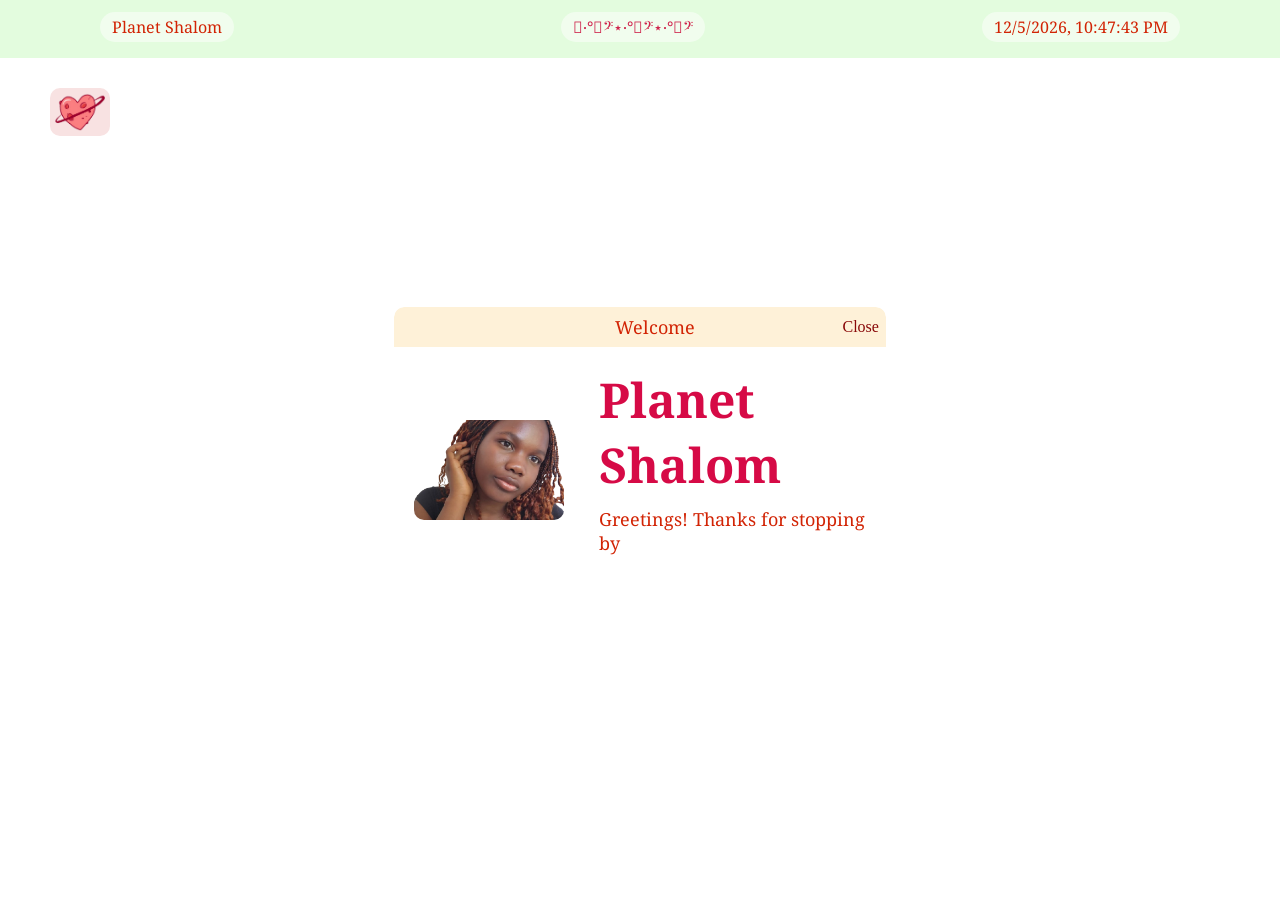
==== index.html @ 268d31dd "fix app selection mechanism - deselect after being clicked" ====
<!DOCTYPE html>
<html>

<head>
  <script src="./script.js" type="module"></script>

  <link rel="stylesheet" type="text/css" href="style.css" />

  <link rel="stylesheet" 
    href="https://fonts.googleapis.com/css?family=Noto Serif">
</head>

<title>Planet Shalom</title>

  <body 
  style="
    background-image: url(./images/wallpaper.gif); 
    background-size: cover; 
    height: 100vh;">

    <!--Top Bar-->
    <div 
    id="topbar"
    style="
      position: absolute;
      top: 3%; 
      left: 50%; 
      transform: translate(-50%, -50%);
      width: 100%; 
      display: flex; 
      backdrop-filter: blur(10px); 
      background-color: rgba(200, 249, 189, 0.5); 
      color: #D22405; 
      font-family: 'Noto Serif', serif; 
      justify-content: space-between; 
      gap: 32px">
      
      <p 
      id="welcomeopen"
      style="
        cursor: pointer;
        margin-left: 100px; 
        background-color: rgba(255, 255, 255, 0.5); 
        padding: 4px 12px; 
        border-radius: 16px;">
        Planet Shalom
      </p>

      <p 
      style="
        margin-left: 50px; 
        background-color: rgba(255, 255, 255, 0.5); 
        padding: 4px 12px; 
        border-radius: 16px;
        color: #CF244C">
        ⋆‧°𓏲ּ𝄢⋆‧°𓏲ּ𝄢⋆‧°𓏲ּ𝄢
      </p>

      <p 
      id="timeElement" 
      style="margin-right: 100px; 
        background-color:  rgba(255, 255, 255, 0.5); 
        padding: 4px 12px; 
        border-radius: 16px;">
        Time O'clock
      </p>
    </div>

    <!--Desktop Apps-->
    <div
    id="desktopApps"
    style="
      padding-top: 64px;
      padding-left: 16px;
      width: fit-content">

      <div
      style="
        text-align: center;
        padding: 16px;
        width: fit-content">
        
        <img 
        id="TheArchiveopen"
        src="./images/PlanetShalom.png"
        style="
          cursor: pointer;
          width: 50px; 
          height: auto;
          background-color: #F8E2E2;
          padding: 5px;
          border-radius: 10px;">

        <p
        style="
          margin: 0px;
          color: #FFFFFF;">
          The Archive
        </p>
      </div>
    </div>

    <!--The Planet Window-->
    <div
    class="window"
    id="TheArchive"
    style="
      display: none;">

      <div
      class="windowheader"
      id="TheArchiveheader"
      style="
        background-color:rgba(250, 200, 100, 0.25);
        backdrop-filter: blur(10px);
        padding: 8px;
        width: 100%;
        user-select: none;
        cursor: grab;
        display: flex;
        align-items: center;">

        <p
        style="
          color: #D22405;
          font-family: 'Noto Serif', serif;
          font-size: large;
          margin: 0px;
          margin-left: 45%">
           Archive
        </p>
       
        <div 
        class="closebutton"
        id="TheArchiveclose">
          Close
        </div>
      </div>

      <div
      style="
        display: flex;
        gap: 30px;
        width: 100%;
        align-items: center;
        padding: 20px;
        margin-left: 42px;
        background-color: rgba(255, 255, 255, 0.5);">

        <img
        src="./images/PlanetShalom.png"
        style="
            height: auto;
            width: 130px;  
            object-fit: cover;
            border-radius: 10px;"/>

        <div 
        style="
          text-align: left;">
            <h1
            style="
              color: #D60A46;
              font-family: 'Noto Serif', serif;
              font-size: xxx-large;
              margin: 0;">
              The Archive
            </h1>

          <p
          style="
            color: #D22405;
            font-family: 'Noto Serif', serif;
            font-size: large;
            margin-top: 10px;">
            aka, Shalom's Creative Portofolio :)
          <p>
        </div>
      </div>
    </div>
    
 
    <!--The Home Window-->
    <div
    class="window"
    id="welcome">
      <div
      class="windowheader"
      id="welcomeheader"
      style="
        background-color:rgba(250, 200, 100, 0.25);
        backdrop-filter: blur(10px);
        padding: 8px;
        width: 100%;
        user-select: none;
        cursor: grab;
        display: flex;
        align-items: center;">

        <p
        style="
          color: #D22405;
          font-family: 'Noto Serif', serif;
          font-size: large;
          margin: 0px;
          margin-left: 45%">
           Welcome
        </p>
       
        <div 
        class="closebutton"
        id="welcomeclose">
          Close
        </div>
      </div>

      <div
      style="
        display: flex;
        gap: 35px;
        align-items: center;
        padding: 20px;
        background-color: rgba(255, 255, 255, 0.5);">

        <img
        src="./images/shalom.png"
        style="
            height: 100px;
            width: 150px;  
            object-fit: cover;
            border-radius: 10px;"/>

        <div 
        style="
          text-align: left;">
            <h1
            style="
              color: #D60A46;
              font-family: 'Noto Serif', serif;
              font-size: xxx-large;
              margin: 0;">
              Planet Shalom
            </h1>

          <p
          style="
            color: #D22405;
            font-family: 'Noto Serif', serif;
            font-size: large;
            margin-top: 10px;">
            Greetings! Thanks for stopping by
          <p>
        </div>
      </div>
    </div>


  </body>
</html>
---- style.css ----
.closebutton {
	color: rgb(137, 8, 8);
    cursor: pointer;
    margin-left: 30%;
}

.window {
    width: 492px;
    background-color: rgba(255,255,255,0.25);
    backdrop-filter: blur(10px);
    border: none;
    border-radius: 10px;
    overflow: hidden;
    position: absolute;
    top: 50%; 
    left: 50%; 
    transform: translate(-50%, -50%);
    align-items: center;
    display: flex;
    flex-direction: column;
}

.windowheader {
    background-color:rgba(250, 200, 100, 0.25);
    backdrop-filter: blur(10px);
    padding: 8px;
    width: 100%;
    user-select: none;
    cursor: grab;
    display: flex;
    align-items: center;
}

.headertext {
    color: #D22405;
    font-family: 'Noto Serif', serif;
    font-size: large;
    margin: 0px;
    margin-left: 45%
}

.selected {
    filter: blur(2px);
}
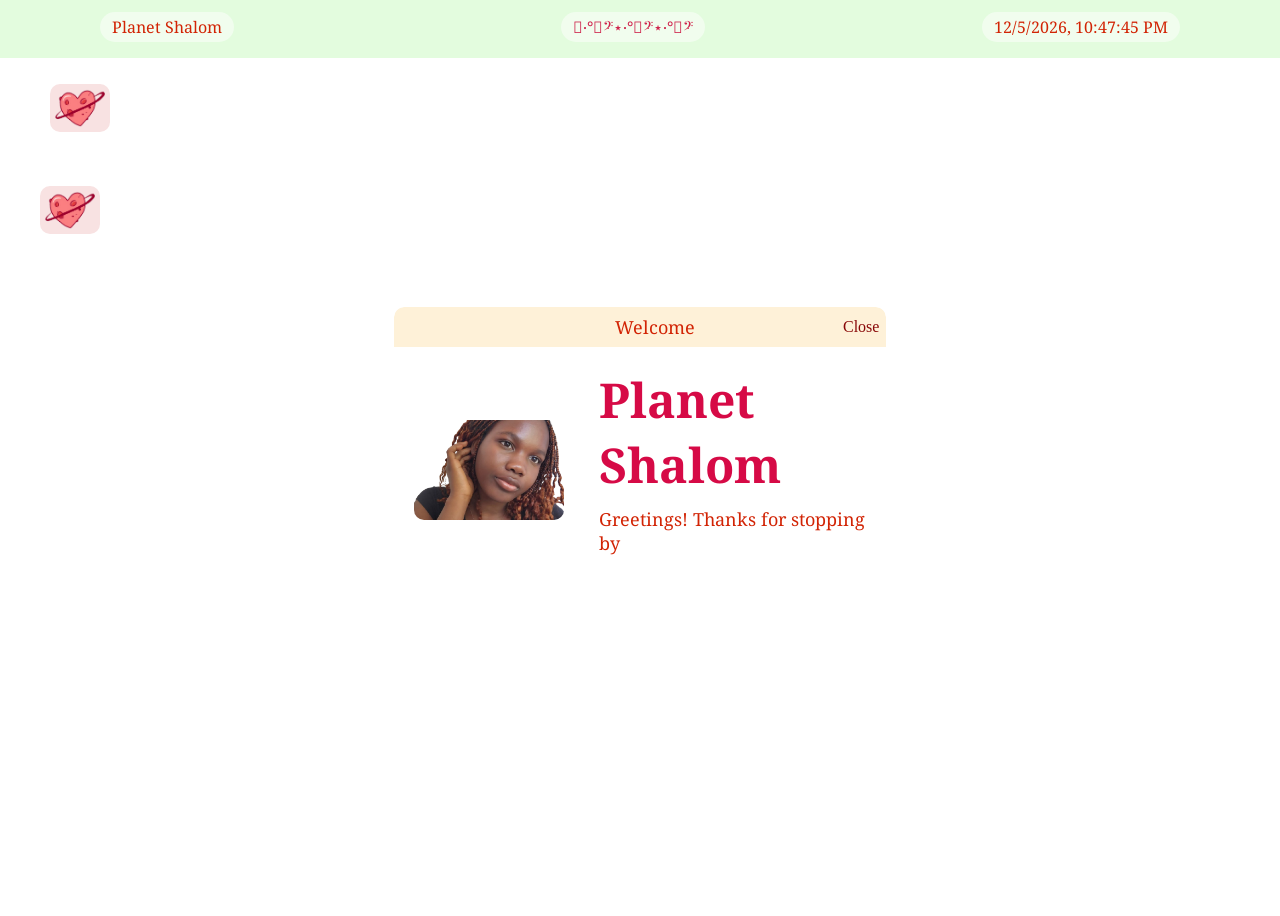
==== commit d87ca681: "fix the layout of "The Archive" app" ====
--- a/index.html
+++ b/index.html
@@ -70,10 +70,11 @@
     <div
     id="desktopApps"
     style="
-      padding-top: 64px;
+      padding: 60px;
       padding-left: 16px;
       width: fit-content">
 
+      <!--The Archive-->
       <div
       style="
         text-align: center;
@@ -98,36 +99,49 @@
           The Archive
         </p>
       </div>
+
+      <!--Links-->
+      <div
+      style="
+        text-align: center;
+        padding: 16px;
+        width: fit-content">
+        
+        <img 
+        id="Linksopen"
+        src="./images/PlanetShalom.png"
+        style="
+          cursor: pointer;
+          width: 50px; 
+          height: auto;
+          background-color: #F8E2E2;
+          padding: 5px;
+          border-radius: 10px;">
+
+        <p
+        style="
+          margin: 0px;
+          color: #FFFFFF;">
+          Links
+        </p>
+      </div>
     </div>
 
-    <!--The Planet Window-->
+    <!--The Archive Window-->
     <div
     class="window"
     id="TheArchive"
     style="
-      display: none;">
+      display: none;
+      width: 700px;">
 
       <div
       class="windowheader"
-      id="TheArchiveheader"
-      style="
-        background-color:rgba(250, 200, 100, 0.25);
-        backdrop-filter: blur(10px);
-        padding: 8px;
-        width: 100%;
-        user-select: none;
-        cursor: grab;
-        display: flex;
-        align-items: center;">
+      id="TheArchiveheader">
 
         <p
-        style="
-          color: #D22405;
-          font-family: 'Noto Serif', serif;
-          font-size: large;
-          margin: 0px;
-          margin-left: 45%">
-           Archive
+        class="headertext">
+          Welcome
         </p>
        
         <div 
@@ -137,46 +151,106 @@
         </div>
       </div>
 
-      <div
-      style="
-        display: flex;
-        gap: 30px;
-        width: 100%;
-        align-items: center;
+      <!--The Archive Window Content-->
+      <div
+      class="scroll-container"
+      style="
+        background-color: rgba(250, 245, 226, 0.75);
         padding: 20px;
-        margin-left: 42px;
-        background-color: rgba(255, 255, 255, 0.5);">
-
-        <img
-        src="./images/PlanetShalom.png"
-        style="
-            height: auto;
-            width: 130px;  
-            object-fit: cover;
-            border-radius: 10px;"/>
-
-        <div 
-        style="
-          text-align: left;">
-            <h1
+        height: 400px;">
+
+        <!--The Archive Window Title-->
+        <div
+        style="
+          display: flex;
+          justify-content: center;
+          align-items: center;
+          gap: 35px;
+          padding: 10px;">
+
+          <img
+          src="./images/PlanetShalom.png"
+          style="
+              height: auto;
+              width: 130px;  
+              object-fit: cover;
+              border-radius: 10px;"/>
+
+          <div 
+          style="
+            text-align: right;">
+              <h1
+              style="
+                color: #D60A46;
+                font-family: 'Noto Serif', serif;
+                font-size: xxx-large;
+                margin: 0;">
+                The Archive
+              </h1>
+
+            <p
             style="
-              color: #D60A46;
+              color: #D22405;
               font-family: 'Noto Serif', serif;
-              font-size: xxx-large;
-              margin: 0;">
-              The Archive
-            </h1>
-
-          <p
+              font-size: large;
+              margin-top: 10px;">
+              Shalom's Creative Portofolio :)
+            <p> 
+          </div>
+        </div>
+
+        <!--The Archive Window Body-->
+        <div
+        style="
+          justify-content: center;
+          align-items: center;
+          gap: 35px;">
+
+          <p 
           style="
             color: #D22405;
             font-family: 'Noto Serif', serif;
-            font-size: large;
-            margin-top: 10px;">
-            aka, Shalom's Creative Portofolio :)
-          <p>
-        </div>
-      </div>
+            font-size: large;">
+            I'm a Software Engineering student who hates coding, but loves maths and physics. 
+            In the future, I would love to get into research. My research interests are:
+          </p>
+
+          <ul 
+          style="
+            list-style-type: circle; 
+            color: #D22405;
+            font-family: 'Noto Serif', serif;
+            font-size: large;">
+            <li>quantum computing</li>
+            <li>AI/ML</li>
+            <li>robotics</li>
+            <li>education optimization in schools</li>  
+          </ul>
+
+          <p 
+          style="
+            color: #D22405;
+            font-family: 'Noto Serif', serif;
+            font-size: large;">
+            In my free time, I love to crochet while watching movies, and sew dresses for myself. 
+            Oh, and I recently started painting.
+          </p> 
+
+          <h2 style="color: #CF244C; font-family: 'Sansita Swashed', serif; font-size: xx-large; margin-top: 50px; margin-bottom: 10px;">Crochet</h2>
+          <img src="./hand warmers.png" style="width: 160px; height: 220px; margin-left: 50px"/> 
+          <img src="./crochet top.png" style="width: 180px; height: 220px; margin-left: 50px"/>
+          <img src="./crochet bag🌸.jpg" style="width: 180px; height: 220px; margin-left: 50px"/>
+          <img src="./crochet shorts🌸.jpg" style="width: 200px; height: 220px; margin-left: 50px"/>
+          <img src="./Beach tote bag.jpg" style="width: 190px; height: 220px; margin-left: 50px"/>
+
+          <h2 style="color: #CF244C; font-family: 'Sansita Swashed', serif; font-size: xx-large; margin-top: 50px; margin-bottom: 10px;">Paintings</h2>
+            <img src="./sunset painting.jpg" style="width: 297px; height: 220px; margin-left: 50px"/> 
+            <img src="./sunset1.jpg" style="width: 217px; height: 220px; margin-left: 50px"/>
+            <img src="./sunset2.jpg" style="width: 165px; height: 220px; margin-left: 50px"/>
+            <img src="./sunset3.jpg" style="width: 343px; height: 220px; margin-left: 50px"/>
+
+        </div> 
+      </div> 
     </div>
     
  
@@ -186,25 +260,10 @@
     id="welcome">
       <div
       class="windowheader"
-      id="welcomeheader"
-      style="
-        background-color:rgba(250, 200, 100, 0.25);
-        backdrop-filter: blur(10px);
-        padding: 8px;
-        width: 100%;
-        user-select: none;
-        cursor: grab;
-        display: flex;
-        align-items: center;">
-
+      id="welcomeheader">
         <p
-        style="
-          color: #D22405;
-          font-family: 'Noto Serif', serif;
-          font-size: large;
-          margin: 0px;
-          margin-left: 45%">
-           Welcome
+        class="headertext">
+          Welcome
         </p>
        
         <div 
@@ -253,7 +312,5 @@
         </div>
       </div>
     </div>
-
-
   </body>
 </html>
--- a/style.css
+++ b/style.css
@@ -42,3 +42,9 @@
 .selected {
     filter: blur(2px);
 }
+
+.scroll-container {
+  height: 200px;        
+  overflow-y: auto; 
+  border: 1px solid #ccc;
+}
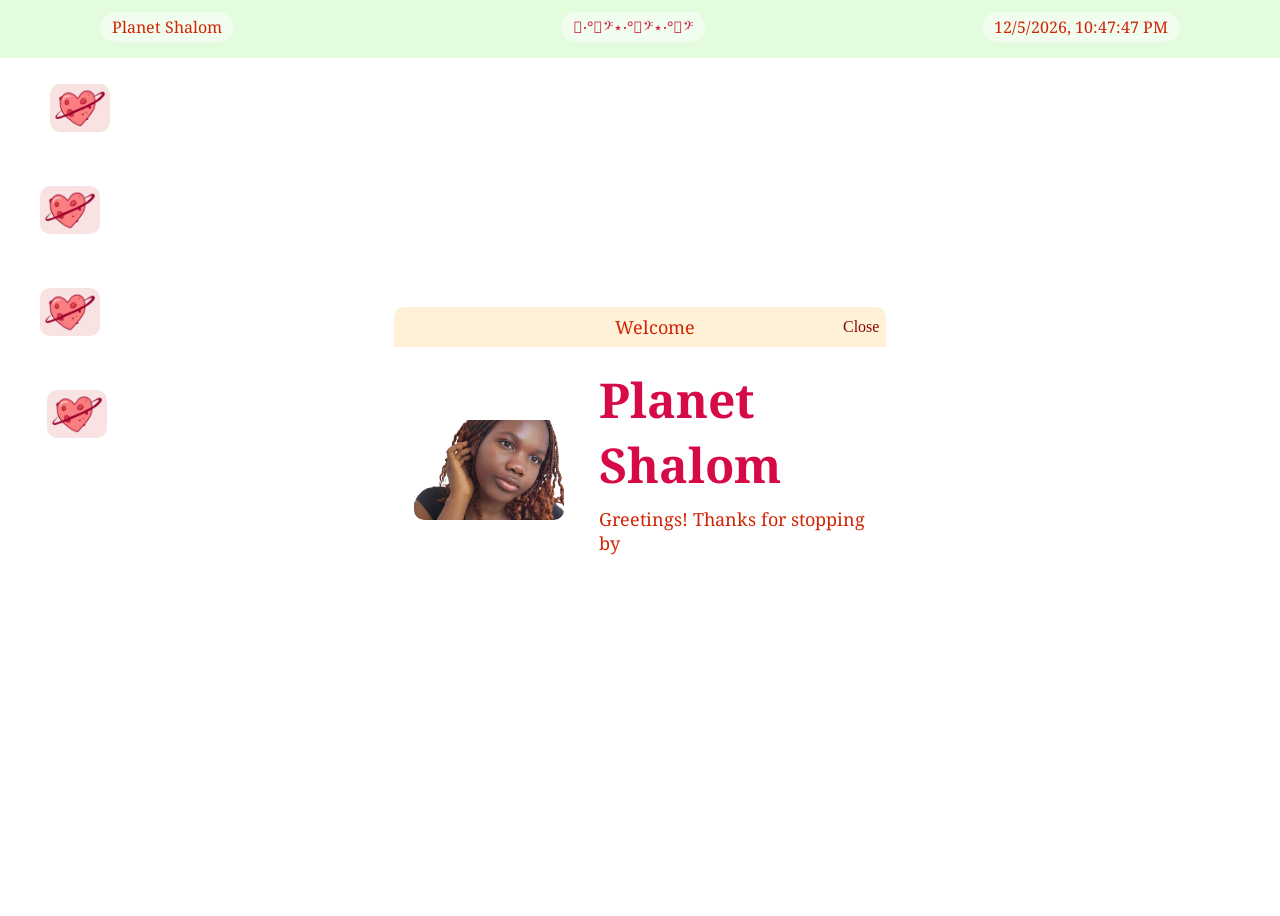
==== commit 0d0d723d: "add content to existing windows" ====
--- a/index.html
+++ b/index.html
@@ -1,16 +1,19 @@
 <!DOCTYPE html>
 <html>
 
-<head>
-  <script src="./script.js" type="module"></script>
-
-  <link rel="stylesheet" type="text/css" href="style.css" />
-
-  <link rel="stylesheet" 
-    href="https://fonts.googleapis.com/css?family=Noto Serif">
-</head>
-
-<title>Planet Shalom</title>
+  <head>
+    <script src="./script.js" type="module"></script>
+
+    <link rel="stylesheet" type="text/css" href="style.css" />
+
+    <link rel="stylesheet" 
+      href="https://fonts.googleapis.com/css?family=Noto Serif">
+
+    <link rel="stylesheet" 
+      href="https://fonts.googleapis.com/css?family=Cascadia Code">
+  </head>
+
+  <title>Planet Shalom</title>
 
   <body 
   style="
@@ -68,7 +71,6 @@
 
     <!--Desktop Apps-->
     <div
-    id="desktopApps"
     style="
       padding: 60px;
       padding-left: 16px;
@@ -84,13 +86,7 @@
         <img 
         id="TheArchiveopen"
         src="./images/PlanetShalom.png"
-        style="
-          cursor: pointer;
-          width: 50px; 
-          height: auto;
-          background-color: #F8E2E2;
-          padding: 5px;
-          border-radius: 10px;">
+        class="app">
 
         <p
         style="
@@ -110,19 +106,53 @@
         <img 
         id="Linksopen"
         src="./images/PlanetShalom.png"
-        style="
-          cursor: pointer;
-          width: 50px; 
-          height: auto;
-          background-color: #F8E2E2;
-          padding: 5px;
-          border-radius: 10px;">
+        class="app">
 
         <p
         style="
           margin: 0px;
           color: #FFFFFF;">
           Links
+        </p>
+      </div>
+
+      <!--Gallery-->
+      <div
+      style="
+        text-align: center;
+        padding: 16px;
+        width: fit-content">
+        
+        <img 
+        id="Galleryopen"
+        src="./images/PlanetShalom.png"
+        class="app">
+
+        <p
+        style="
+          margin: 0px;
+          color: #FFFFFF;">
+          Gallery
+        </p>
+      </div>
+
+      <!--Photobooth-->
+      <div
+      style="
+        text-align: center;
+        padding: 16px;
+        width: fit-content">
+        
+        <img 
+        id="Photoboothopen"
+        src="./images/PlanetShalom.png"
+        class="app">
+
+        <p
+        style="
+          margin: 0px;
+          color: #FFFFFF;">
+          Photobooth
         </p>
       </div>
     </div>
@@ -133,12 +163,11 @@
     id="TheArchive"
     style="
       display: none;
-      width: 700px;">
+      width: 800px;">
 
       <div
       class="windowheader"
       id="TheArchiveheader">
-
         <p
         class="headertext">
           Welcome
@@ -156,29 +185,15 @@
       class="scroll-container"
       style="
         background-color: rgba(250, 245, 226, 0.75);
-        padding: 20px;
+        padding: 30px;
         height: 400px;">
 
         <!--The Archive Window Title-->
-        <div
-        style="
-          display: flex;
-          justify-content: center;
-          align-items: center;
-          gap: 35px;
-          padding: 10px;">
-
-          <img
-          src="./images/PlanetShalom.png"
-          style="
-              height: auto;
-              width: 130px;  
-              object-fit: cover;
-              border-radius: 10px;"/>
-
           <div 
           style="
-            text-align: right;">
+            justify-content: center;
+            align-items: center;
+            text-align: center;">
               <h1
               style="
                 color: #D60A46;
@@ -194,10 +209,10 @@
               font-family: 'Noto Serif', serif;
               font-size: large;
               margin-top: 10px;">
-              Shalom's Creative Portofolio :)
+              Shalom's Creative Portfolio :)
             <p> 
           </div>
-        </div>
+       
 
         <!--The Archive Window Body-->
         <div
@@ -206,53 +221,294 @@
           align-items: center;
           gap: 35px;">
 
+          <div
+          style="
+            display: flex;
+            justify-content: center;
+            align-items: center;
+            gap: 35px;">
+
+            <p 
+            style="
+              color: #C54444;
+              font-family: 'Noto Serif', serif;
+              font-size: large;">
+              I think I can call myself a creative because I like to make things that I imagine. 
+              So I made this space to store my creative works. Although I'm a Software Engineering 
+              student, I don't have any software or hardware projects to show here yet. I'm a slow learner.
+              I'm going to just put this quote from Einstein here: "A ship is always safe at shore,
+              but that is not what it is built for."
+            </p>
+
+            <img
+            src="./images/AboutMePic.jpg"
+            style="
+              height: auto;
+              width: 180px;  
+              object-fit: cover;
+              border-radius: 10px;"/>
+          </div>
+
+          <h2 
+          style="
+            color: #D60A46;
+            font-family: 'Noto Serif', serif;
+            margin-bottom: 10px;">
+            Software
+          </h2>
           <p 
           style="
-            color: #D22405;
+            color: #C54444;
             font-family: 'Noto Serif', serif;
             font-size: large;">
-            I'm a Software Engineering student who hates coding, but loves maths and physics. 
-            In the future, I would love to get into research. My research interests are:
-          </p>
-
-          <ul 
-          style="
-            list-style-type: circle; 
-            color: #D22405;
+            Nothing for now. Coming soon!
+          </p> 
+          
+          <h2 
+          style="
+            color: #D60A46;
+            font-family: 'Noto Serif', serif;
+            margin-bottom: 10px;">
+            Hardware
+          </h2>
+          <p 
+          style="
+            color: #C54444;
             font-family: 'Noto Serif', serif;
             font-size: large;">
-            <li>quantum computing</li>
-            <li>AI/ML</li>
-            <li>robotics</li>
-            <li>education optimization in schools</li>  
-          </ul>
-
-          <p 
-          style="
-            color: #D22405;
-            font-family: 'Noto Serif', serif;
-            font-size: large;">
-            In my free time, I love to crochet while watching movies, and sew dresses for myself. 
-            Oh, and I recently started painting.
+            Nothing for now. Coming soon!
           </p> 
 
-          <h2 style="color: #CF244C; font-family: 'Sansita Swashed', serif; font-size: xx-large; margin-top: 50px; margin-bottom: 10px;">Crochet</h2>
-          <img src="./hand warmers.png" style="width: 160px; height: 220px; margin-left: 50px"/> 
-          <img src="./crochet top.png" style="width: 180px; height: 220px; margin-left: 50px"/>
-          <img src="./crochet bag🌸.jpg" style="width: 180px; height: 220px; margin-left: 50px"/>
-          <img src="./crochet shorts🌸.jpg" style="width: 200px; height: 220px; margin-left: 50px"/>
-          <img src="./Beach tote bag.jpg" style="width: 190px; height: 220px; margin-left: 50px"/>
-
-          <h2 style="color: #CF244C; font-family: 'Sansita Swashed', serif; font-size: xx-large; margin-top: 50px; margin-bottom: 10px;">Paintings</h2>
-            <img src="./sunset painting.jpg" style="width: 297px; height: 220px; margin-left: 50px"/> 
-            <img src="./sunset1.jpg" style="width: 217px; height: 220px; margin-left: 50px"/>
-            <img src="./sunset2.jpg" style="width: 165px; height: 220px; margin-left: 50px"/>
-            <img src="./sunset3.jpg" style="width: 343px; height: 220px; margin-left: 50px"/>
-
+          <h2 
+          style="
+            color: #D60A46;
+            font-family: 'Noto Serif', serif;
+            margin-bottom: 10px;">
+            Crochet
+          </h2>
+
+          <img src="./images/crochet top.png" class="crochetPics"/>
+          <img src="./images/granny square bag.jpg" class="crochetPics"/>
+          <img src="./images/crochet shorts.jpg" class="crochetPics"/>
+          <img src="./images/Beach tote bag.jpg" class="crochetPics"/>
+
+          <h2 
+          style="
+            color: #D60A46;
+            font-family: 'Noto Serif', serif;
+            margin-bottom: 10px;">
+            Art
+          </h2>
+          <img src="./images/sunset painting.jpg" class="artPics"/> 
+          <img src="./images/sunset1.jpg" class="artPics"/>
+          <img src="./images/sunset2.jpg" class="artPics"/>
         </div> 
       </div> 
+    </div>  
+
+    <!--Links Window-->
+    <div
+    class="window"
+    id="Links"
+    style="
+      display: none;">
+
+      <div
+      class="windowheader"
+      id="Linksheader">
+        <p
+        class="headertext">
+          Welcome
+        </p>
+       
+        <div 
+        class="closebutton"
+        id="Linksclose">
+          Close
+        </div>
+      </div>
+
+      <!--Links Window Content-->
+      <div
+      class="windowcontent"
+      style="
+        background-color: rgba(250, 245, 226, 0.75);">
+
+        <!--Links Window Title-->
+        <div 
+        style="
+          justify-content: center;
+          align-items: center;
+          text-align: center;">
+
+          <h1
+          style="
+            color: #D60A46;
+            font-family: 'Noto Serif', serif;
+            font-size: xxx-large;
+            margin: 0;">
+            Links
+          </h1>
+
+          <p
+          style="
+            color: #D22405;
+            font-family: 'Noto Serif', serif;
+            font-size: large;
+            margin-top: 10px;">
+            Shalom's Socials (let's connect!)
+          <p> 
+        </div>
+       
+        <!--Links Window Body-->
+        <div
+        style="
+          justify-content: center;
+          align-items: center;
+          text-align: center;
+          background-color: rgba(250, 245, 226, 0.75);
+          border-radius: 10px;">
+          <a href="https://ca.pinterest.com/no1shalom/">
+            <img src="./images/pinterest.png" class="app" style="background-color: transparent;"/></a>
+
+          <a href="www.linkedin.com/in/shalom-abdulai">
+            <img src="./images/linkedin.png" class="app" style="background-color: transparent;"/></a>
+          
+          <a href="https://www.instagram.com/no1shalom">
+            <img src="./images/instagram.png" class="app" style="background-color: transparent;"/></a>
+
+          <a href="https://github.com/no1shalom">
+            <img src="./images/github.png" class="app" style="background-color: transparent;"/></a>
+        </div>
+      </div> 
+    </div>  
+
+    <!--Gallery Window-->
+    <div
+    class="window"
+    id="Gallery"
+    style="
+      display: none;
+      width: 700px;
+      height: 500px;">
+
+      <div
+      class="windowheader"
+      id="Galleryheader">
+        <p
+        class="headertext">
+          Welcome
+        </p>
+       
+        <div 
+        class="closebutton"
+        id="Galleryclose">
+          Close
+        </div>
+      </div>
+
+      <!--Gallery Window Content-->
+      <div
+      class="windowcontent scroll-container"
+      style="
+        background-color: rgba(250, 245, 226, 0.75);">
+
+        <!--Gallery Window Title-->
+        <div 
+        style="
+          justify-content: center;
+          align-items: center;
+          text-align: center;">
+
+          <h1
+          style="
+            color: #D60A46;
+            font-family: 'Noto Serif', serif;
+            font-size: xxx-large;
+            margin: 0;">
+            Gallery
+          </h1>
+
+          <p
+          style="
+            color: #D22405;
+            font-family: 'Noto Serif', serif;
+            font-size: large;
+            margin-top: 10px;">
+            Shalom's Museum of Accomplishments and Failures
+          <p> 
+        </div>
+       
+        <!--Gallery Window Body-->
+        <div>
+          Lorem Ipsum...
+        </div>
+      </div>
     </div>
-    
+
+    <!--Photobooth Window-->
+    <div
+    class="window"
+    id="Photobooth"
+    style="
+      display: none;
+      width: 700px;
+      height: 500px;">
+
+      <div
+      class="windowheader"
+      id="Photoboothheader">
+        <p
+        class="headertext">
+          Welcome
+        </p>
+       
+        <div 
+        class="closebutton"
+        id="Photoboothclose">
+          Close
+        </div>
+      </div>
+
+      <!--Photobooth Window Content-->
+      <div
+      class="windowcontent scroll-container"
+      style="
+        background-color: rgba(250, 245, 226, 0.75);">
+
+        <!--Photobooth Window Title-->
+        <div 
+        style="
+          justify-content: center;
+          align-items: center;
+          text-align: center;">
+
+          <h1
+          style="
+            color: #D60A46;
+            font-family: 'Noto Serif', serif;
+            font-size: xxx-large;
+            margin: 0;">
+            Photobooth
+          </h1>
+
+          <p
+          style="
+            color: #D22405;
+            font-family: 'Noto Serif', serif;
+            font-size: large;
+            margin-top: 10px;">
+            Get your very own Planet Shalom souvenir!<br>
+            Proof that you've landed on my planet :)
+          <p> 
+        </div>
+       
+        <!--Photobooth Window Body-->
+        <div>
+          Lorem Ipsum...
+        </div>
+      </div>
+    </div>
  
     <!--The Home Window-->
     <div
@@ -261,6 +517,7 @@
       <div
       class="windowheader"
       id="welcomeheader">
+
         <p
         class="headertext">
           Welcome
--- a/style.css
+++ b/style.css
@@ -31,6 +31,13 @@
     align-items: center;
 }
 
+.windowcontent {
+    background-color: rgba(255, 255, 255, 0.5);
+    padding: 30px;
+    width: 100%;
+    height: 100%;
+}
+
 .headertext {
     color: #D22405;
     font-family: 'Noto Serif', serif;
@@ -43,8 +50,34 @@
     filter: blur(2px);
 }
 
-.scroll-container {
-  height: 200px;        
-  overflow-y: auto; 
+.scroll-container {        
+  overflow-y: auto;     
   border: 1px solid #ccc;
+}
+
+.crochetPics {
+    width: 180px; 
+    height: 220px;
+    border: none;
+    border-radius: 10px;
+    margin-right: 5%;
+    margin-bottom: 5%;
+}
+
+.artPics {
+    width: auto; 
+    height: 220px;
+    border: none;
+    border-radius: 10px;
+    margin-right: 5%;
+    margin-bottom: 5%;
+}
+
+.app {
+    cursor: pointer;
+    width: 50px; 
+    height: auto;
+    background-color: #F8E2E2;
+    padding: 5px;
+    border-radius: 10px;
 }
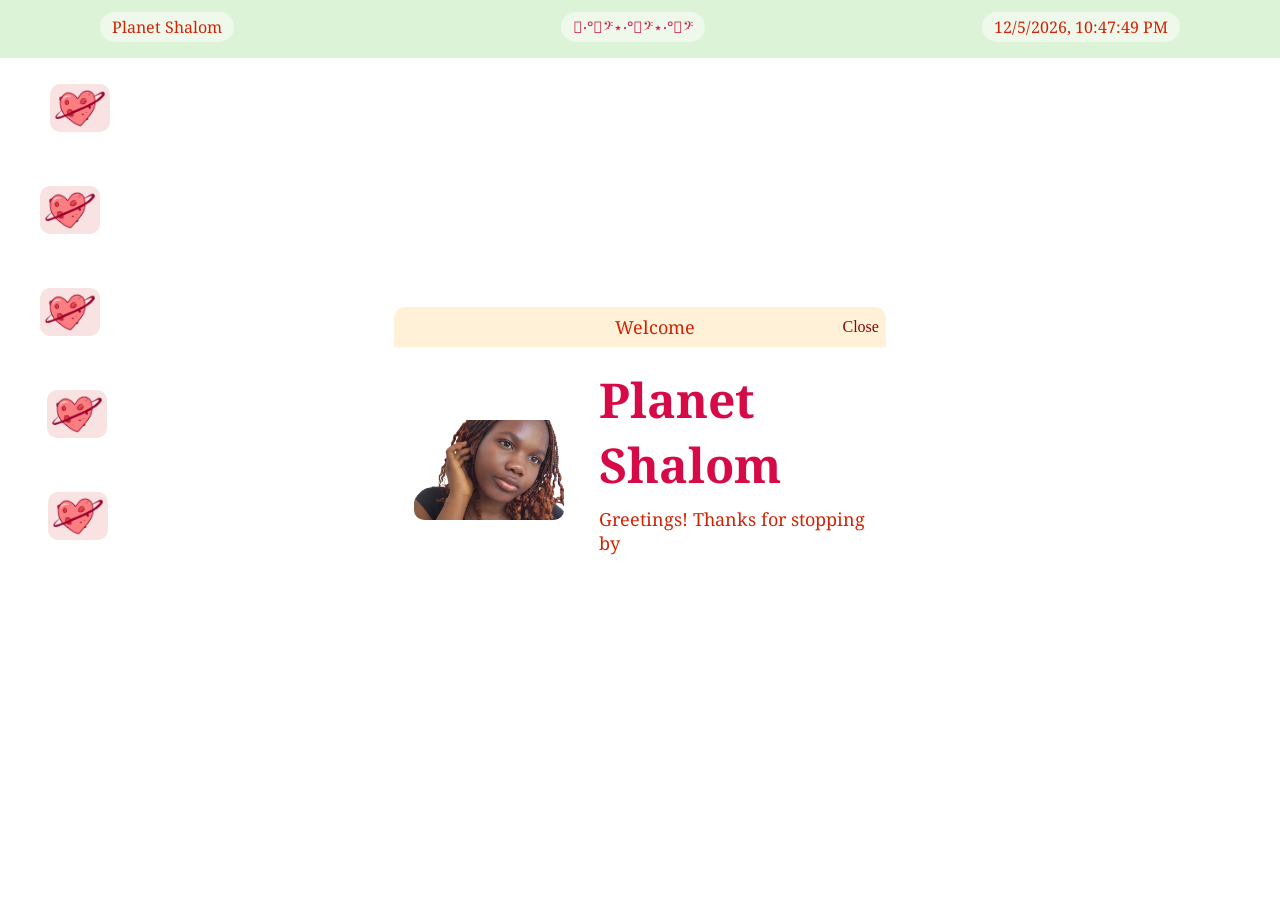
==== commit 8fc78643: "fix description page for hardware projects" ====
--- a/index.html
+++ b/index.html
@@ -11,6 +11,9 @@
 
     <link rel="stylesheet" 
       href="https://fonts.googleapis.com/css?family=Cascadia Code">
+
+    <link rel="stylesheet"
+      href="https://cdnjs.cloudflare.com/ajax/libs/font-awesome/6.7.2/css/all.min.css">
   </head>
 
   <title>Planet Shalom</title>
@@ -32,7 +35,7 @@
       width: 100%; 
       display: flex; 
       backdrop-filter: blur(10px); 
-      background-color: rgba(200, 249, 189, 0.5); 
+      background-color: rgba(188, 231, 178, 0.5); 
       color: #D22405; 
       font-family: 'Noto Serif', serif; 
       justify-content: space-between; 
@@ -153,6 +156,26 @@
           margin: 0px;
           color: #FFFFFF;">
           Photobooth
+        </p>
+      </div>
+
+      <!--Contact Me-->
+      <div
+      style="
+        text-align: center;
+        padding: 16px;
+        width: fit-content">
+        
+        <img 
+        id="ContactMeopen"
+        src="./images/PlanetShalom.png"
+        class="app">
+
+        <p
+        style="
+          margin: 0px;
+          color: #FFFFFF;">
+          Contact Me
         </p>
       </div>
     </div>
@@ -205,7 +228,7 @@
 
             <p
             style="
-              color: #D22405;
+            color: #AE341C;
               font-family: 'Noto Serif', serif;
               font-size: large;
               margin-top: 10px;">
@@ -221,6 +244,14 @@
           align-items: center;
           gap: 35px;">
 
+          <h2 
+          style="
+            color: #D60A46;
+            font-family: 'Noto Serif', serif;
+            margin-bottom: 10px;">
+            Hii, I'm Shalom!
+          </h2>
+
           <div
           style="
             display: flex;
@@ -228,42 +259,66 @@
             align-items: center;
             gap: 35px;">
 
-            <p 
-            style="
-              color: #C54444;
-              font-family: 'Noto Serif', serif;
-              font-size: large;">
-              I think I can call myself a creative because I like to make things that I imagine. 
-              So I made this space to store my creative works. Although I'm a Software Engineering 
-              student, I don't have any software or hardware projects to show here yet. I'm a slow learner.
-              I'm going to just put this quote from Einstein here: "A ship is always safe at shore,
-              but that is not what it is built for."
-            </p>
-
-            <img
-            src="./images/AboutMePic.jpg"
-            style="
-              height: auto;
-              width: 180px;  
-              object-fit: cover;
-              border-radius: 10px;"/>
+            <div>
+              <p 
+              style="
+                color: #AE341C;
+                font-family: 'Noto Serif', serif;
+                font-size: large;">
+                I develop websites and make apps.
+              </p>
+
+              <p 
+              style="
+                color: #AE341C;
+                font-family: 'Noto Serif', serif;
+                font-size: large;">
+                I'm currently a Software Engineering student, 
+                and I've been recognized on my university's Dean's List. I 
+                continuously challenge myself by participating in hackathons 
+                and other STEM competitions.
+              </p>
+
+              <p 
+              style="
+                color: #AE341C;
+                font-family: 'Noto Serif', serif;
+                font-size: large;">
+                My other hobbies are crocheting, sewing, and painting. 
+                I share some of my creations on my <a class="link" href="https://ca.pinterest.com/no1shalom/">Pinterest</a>.
+              </p>
+            </div>
+
+            <div>
+              <img
+              src="./images/AboutMePic.jpg"
+              style="
+                height: auto;
+                width: 180px;  
+                object-fit: cover;
+                border-radius: 10px;"/>
+              <p 
+              style="
+                color: #AE341C;
+                font-family: 'Noto Serif', serif;
+                font-size: x-small;">
+                "Imagination is more important than knowledge." -Einstein
+              </p>
+            </div>
           </div>
-
+          
           <h2 
           style="
-            color: #D60A46;
+            color: #D60A46;                                                                                                                                                                                      
             font-family: 'Noto Serif', serif;
             margin-bottom: 10px;">
             Software
           </h2>
-          <p 
-          style="
-            color: #C54444;
-            font-family: 'Noto Serif', serif;
-            font-size: large;">
-            Nothing for now. Coming soon!
-          </p> 
-          
+
+          <div 
+            id="sengProjects-container">
+          </div>
+
           <h2 
           style="
             color: #D60A46;
@@ -271,13 +326,11 @@
             margin-bottom: 10px;">
             Hardware
           </h2>
-          <p 
-          style="
-            color: #C54444;
-            font-family: 'Noto Serif', serif;
-            font-size: large;">
-            Nothing for now. Coming soon!
-          </p> 
+
+          <div 
+            id="hardwareProjects-container"
+            style="cursor: pointer;">
+          </div> 
 
           <h2 
           style="
@@ -317,7 +370,7 @@
       class="windowheader"
       id="Linksheader">
         <p
-        class="headertext">
+        class="headertext";>
           Welcome
         </p>
        
@@ -352,7 +405,7 @@
 
           <p
           style="
-            color: #D22405;
+            color: #AE341C;
             font-family: 'Noto Serif', serif;
             font-size: large;
             margin-top: 10px;">
@@ -366,19 +419,24 @@
           justify-content: center;
           align-items: center;
           text-align: center;
-          background-color: rgba(250, 245, 226, 0.75);
-          border-radius: 10px;">
-          <a href="https://ca.pinterest.com/no1shalom/">
-            <img src="./images/pinterest.png" class="app" style="background-color: transparent;"/></a>
-
-          <a href="www.linkedin.com/in/shalom-abdulai">
-            <img src="./images/linkedin.png" class="app" style="background-color: transparent;"/></a>
-          
-          <a href="https://www.instagram.com/no1shalom">
-            <img src="./images/instagram.png" class="app" style="background-color: transparent;"/></a>
-
-          <a href="https://github.com/no1shalom">
-            <img src="./images/github.png" class="app" style="background-color: transparent;"/></a>
+          display: flex;
+          gap: 5%;">
+
+          <a href="https://github.com/no1shalom" target="_blank" rel="noopener noreferrer">
+            <i class="fa-brands fa-github"></i>
+          </a>
+
+          <a href="https://www.linkedin.com/in/shalom-abdulai/" target="_blank" rel="noopener noreferrer">
+            <i class="fa-brands fa-linkedin"></i>
+          </a>
+
+          <a href="https://www.instagram.com/no1shalom/" target="_blank" rel="noopener noreferrer">
+            <i class="fa-brands fa-instagram"></i>
+          </a>
+
+          <a href="https://www.pinterest.com/no1shalom/" target="_blank" rel="noopener noreferrer">
+            <i class="fa-brands fa-pinterest"></i>
+          </a>
         </div>
       </div> 
     </div>  
@@ -504,6 +562,69 @@
         </div>
        
         <!--Photobooth Window Body-->
+        <div>
+          Lorem Ipsum...
+        </div>
+      </div>
+    </div>
+
+    <!--Contact Me Window-->
+    <div
+    class="window"
+    id="ContactMe"
+    style="
+      display: none;
+      width: 700px;
+      height: 500px;">
+
+      <div
+      class="windowheader"
+      id="ContactMeheader">
+        <p
+        class="headertext">
+          Welcome
+        </p>
+       
+        <div 
+        class="closebutton"
+        id="ContactMeclose">
+          Close
+        </div>
+      </div>
+
+      <!--Contact Me Window Content-->
+      <div
+      class="windowcontent scroll-container"
+      style="
+        background-color: rgba(250, 245, 226, 0.75);">
+
+        <!--Contact Me Window Title-->
+        <div 
+        style="
+          justify-content: center;
+          align-items: center;
+          text-align: center;">
+
+          <h1
+          style="
+            color: #D60A46;
+            font-family: 'Noto Serif', serif;
+            font-size: xxx-large;
+            margin: 0;">
+            Contact Me
+          </h1>
+
+          <p
+          style="
+            color: #D22405;
+            font-family: 'Noto Serif', serif;
+            font-size: large;
+            margin-top: 10px;">
+            Let's work together!
+          <p> 
+        </div>
+       
+        <!--Contact Me Window Body-->
         <div>
           Lorem Ipsum...
         </div>
@@ -570,4 +691,5 @@
       </div>
     </div>
   </body>
-</html>+</html>
+
--- a/style.css
+++ b/style.css
@@ -1,3 +1,8 @@
+.closebutton {
+	color: rgb(137, 8, 8);
+    cursor: pointer;
+    margin-left: 30%;
+}
 .closebutton {
 	color: rgb(137, 8, 8);
     cursor: pointer;
@@ -46,10 +51,6 @@
     margin-left: 45%
 }
 
-.selected {
-    filter: blur(2px);
-}
-
 .scroll-container {        
   overflow-y: auto;     
   border: 1px solid #ccc;
@@ -60,7 +61,7 @@
     height: 220px;
     border: none;
     border-radius: 10px;
-    margin-right: 5%;
+    margin-right: 2%;
     margin-bottom: 5%;
 }
 
@@ -69,7 +70,7 @@
     height: 220px;
     border: none;
     border-radius: 10px;
-    margin-right: 5%;
+    margin-right: 2%;
     margin-bottom: 5%;
 }
 
@@ -80,4 +81,157 @@
     background-color: #F8E2E2;
     padding: 5px;
     border-radius: 10px;
+}
+
+.app:hover {
+    filter: blur(2px);
+}
+
+.link {
+  color: #AE341C;
+  cursor: pointer;
+  text-decoration: none;
+  font-weight: bold;
+}
+
+.link:hover {
+  text-decoration: underline;
+}
+
+.project-card{
+    width: 240px;
+    background: #D60A46;
+    border-radius: 15px;
+    color:rgb(248, 228, 209);
+    overflow: hidden;
+    transition:.3s;
+    margin-bottom: 5%;
+}
+
+.project-card:hover{
+    transform:translateY(-8px);
+    box-shadow:0 20px 40px rgba(0,0,0,.35);
+}
+
+.project-image{
+    width:100%;
+    height:100px;
+    object-fit:cover;
+    display:block;
+}
+
+.project-content{
+    padding:15px;
+}
+
+.project-title{
+    margin-bottom:16px;
+}
+
+.project-description{
+    line-height: 1.5;
+    font-family: 'Noto Serif', serif;
+}
+
+.project-link{
+    color:rgb(248, 228, 209);
+    display: inline-block;
+    margin: 10px 0 15px;
+    text-decoration:none;
+    font-weight:bold;
+}
+
+.technologies{
+    font-family: 'Noto Serif', serif;
+    line-height:1.5;
+}
+
+.fa-brands{
+    font-size: 25px;
+    color: #D60A46;
+    transition:.25s;
+}
+
+.fa-brands:hover{
+    color: #AE341C;
+    transform:scale(1.15);
+}
+
+
+.window {
+    width: 492px;
+    background-color: rgba(255,255,255,0.25);
+    backdrop-filter: blur(10px);
+    border: none;
+    border-radius: 10px;
+    overflow: hidden;
+    position: absolute;
+    top: 50%; 
+    left: 50%; 
+    transform: translate(-50%, -50%);
+    align-items: center;
+    display: flex;
+    flex-direction: column;
+}
+
+.windowheader {
+    background-color:rgba(250, 200, 100, 0.25);
+    backdrop-filter: blur(10px);
+    padding: 8px;
+    width: 100%;
+    user-select: none;
+    cursor: grab;
+    display: flex;
+    align-items: center;
+}
+
+.windowcontent {
+    background-color: rgba(255, 255, 255, 0.5);
+    padding: 30px;
+    width: 100%;
+    height: 100%;
+}
+
+.headertext {
+    color: #D22405;
+    font-family: 'Noto Serif', serif;
+    font-size: large;
+    margin: 0px;
+    margin-left: 45%
+}
+
+.selected {
+    filter: blur(2px);
+}
+
+.scroll-container {        
+  overflow-y: auto;     
+  border: 1px solid #ccc;
+}
+
+.crochetPics {
+    width: 180px; 
+    height: 220px;
+    border: none;
+    border-radius: 10px;
+    margin-right: 5%;
+    margin-bottom: 5%;
+}
+
+.artPics {
+    width: auto; 
+    height: 220px;
+    border: none;
+    border-radius: 10px;
+    margin-right: 5%;
+    margin-bottom: 5%;
+}
+
+.app {
+    cursor: pointer;
+    width: 50px; 
+    height: auto;
+    background-color: #F8E2E2;
+    padding: 5px;
+    border-radius: 10px;
 }
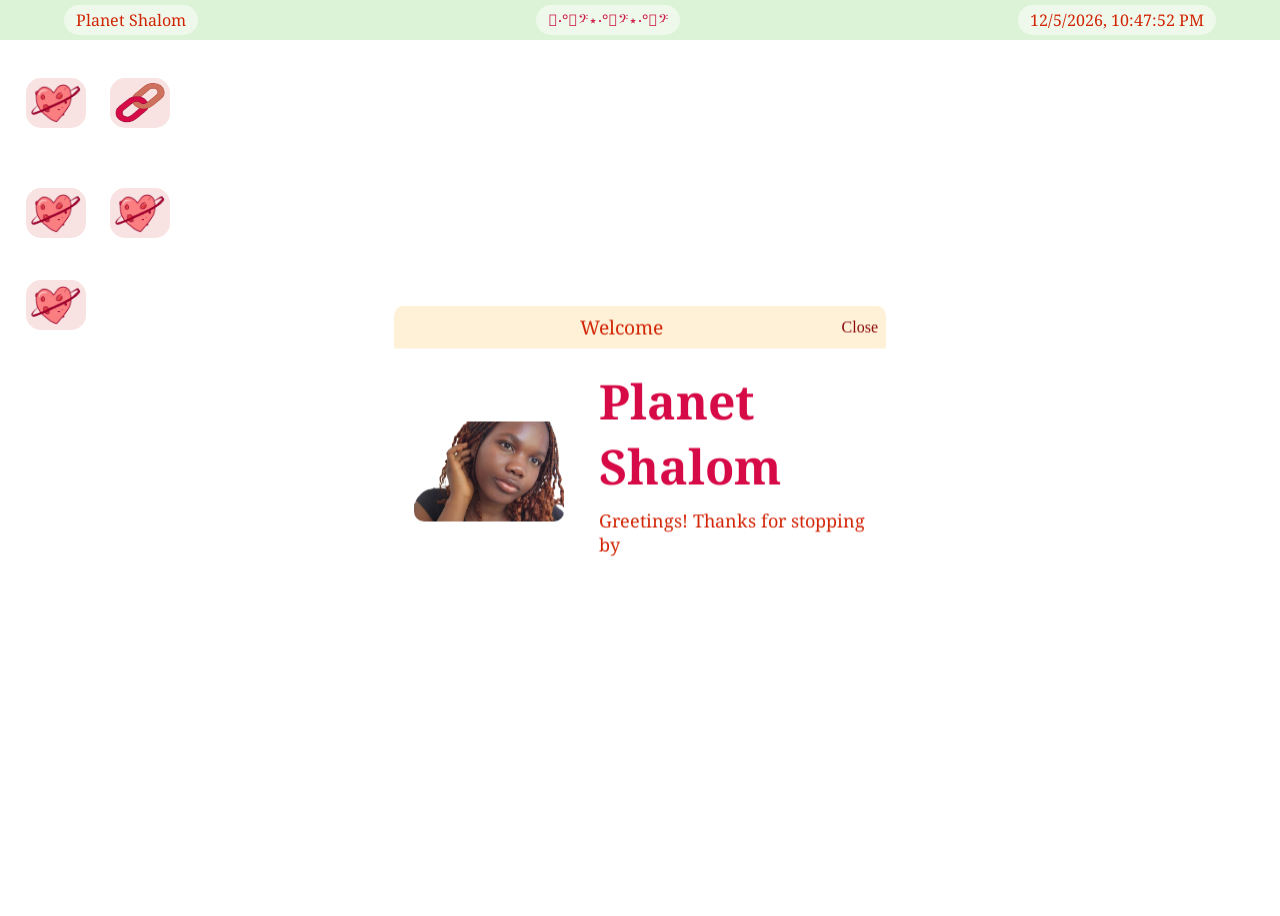
==== commit 04437067: "work on "tester" layout" ====
--- a/index.html
+++ b/index.html
@@ -2,6 +2,8 @@
 <html>
 
   <head>
+    <meta name="viewport" content="width=device-width, initial-scale=1.0, interactive-widget=resizes-content">
+
     <script src="./script.js" type="module"></script>
 
     <link rel="stylesheet" type="text/css" href="style.css" />
@@ -24,159 +26,78 @@
     background-size: cover; 
     height: 100vh;">
 
-    <!--Top Bar-->
+    <!-- Top Bar -->
     <div 
-    id="topbar"
-    style="
-      position: absolute;
-      top: 3%; 
-      left: 50%; 
-      transform: translate(-50%, -50%);
-      width: 100%; 
-      display: flex; 
-      backdrop-filter: blur(10px); 
-      background-color: rgba(188, 231, 178, 0.5); 
-      color: #D22405; 
-      font-family: 'Noto Serif', serif; 
-      justify-content: space-between; 
-      gap: 32px">
-      
-      <p 
-      id="welcomeopen"
-      style="
-        cursor: pointer;
-        margin-left: 100px; 
-        background-color: rgba(255, 255, 255, 0.5); 
-        padding: 4px 12px; 
-        border-radius: 16px;">
+    id="topbar">
+      <p id="welcomeopen" class="topbar-item">
         Planet Shalom
       </p>
 
-      <p 
-      style="
-        margin-left: 50px; 
-        background-color: rgba(255, 255, 255, 0.5); 
-        padding: 4px 12px; 
-        border-radius: 16px;
-        color: #CF244C">
+      <p class="topbar-item decoration">
         ⋆‧°𓏲ּ𝄢⋆‧°𓏲ּ𝄢⋆‧°𓏲ּ𝄢
       </p>
-
-      <p 
-      id="timeElement" 
-      style="margin-right: 100px; 
-        background-color:  rgba(255, 255, 255, 0.5); 
-        padding: 4px 12px; 
-        border-radius: 16px;">
+    
+      <p id="timeElement" class="topbar-item">
         Time O'clock
       </p>
     </div>
 
-    <!--Desktop Apps-->
-    <div
-    style="
-      padding: 60px;
-      padding-left: 16px;
-      width: fit-content">
-
-      <!--The Archive-->
-      <div
-      style="
-        text-align: center;
-        padding: 16px;
-        width: fit-content">
-        
+    <!-- Desktop Apps -->
+    <div class="desktop-apps">
+
+      <!-- The Archive -->
+      <div class="desktop-icon">
         <img 
         id="TheArchiveopen"
-        src="./images/PlanetShalom.png"
+        src="./images/icons/PlanetShalom.png"
         class="app">
-
-        <p
-        style="
-          margin: 0px;
-          color: #FFFFFF;">
-          The Archive
-        </p>
-      </div>
-
-      <!--Links-->
-      <div
-      style="
-        text-align: center;
-        padding: 16px;
-        width: fit-content">
-        
+          <p class="app-label">
+            The Archive
+          </p>
+      </div>
+
+      <!-- Links -->
+      <div class="desktop-icon">
         <img 
         id="Linksopen"
-        src="./images/PlanetShalom.png"
+        src="./images/icons/Links.png"
         class="app">
-
-        <p
-        style="
-          margin: 0px;
-          color: #FFFFFF;">
-          Links
-        </p>
-      </div>
-
-      <!--Gallery-->
-      <div
-      style="
-        text-align: center;
-        padding: 16px;
-        width: fit-content">
-        
+          <p class="app-label">
+            Links
+          </p>
+      </div>
+      
+      <!-- Gallery -->
+      <div class="desktop-icon">
         <img 
         id="Galleryopen"
-        src="./images/PlanetShalom.png"
+        src="./images/icons/PlanetShalom.png"
         class="app">
-
-        <p
-        style="
-          margin: 0px;
-          color: #FFFFFF;">
-          Gallery
-        </p>
-      </div>
-
-      <!--Photobooth-->
-      <div
-      style="
-        text-align: center;
-        padding: 16px;
-        width: fit-content">
-        
+          <p class="app-label">
+            Gallery
+          </p>
+      </div>
+
+      <!-- Photobooth -->
+      <div class="desktop-icon">
         <img 
         id="Photoboothopen"
-        src="./images/PlanetShalom.png"
+        src="./images/icons/PlanetShalom.png"
         class="app">
-
-        <p
-        style="
-          margin: 0px;
-          color: #FFFFFF;">
-          Photobooth
-        </p>
-      </div>
-
-      <!--Contact Me-->
-      <div
-      style="
-        text-align: center;
-        padding: 16px;
-        width: fit-content">
-        
+          <p class="app-label">
+            Camera
+          </p>
+      </div>
+
+      <!-- Contact Me -->
+      <div class="desktop-icon">
         <img 
         id="ContactMeopen"
-        src="./images/PlanetShalom.png"
+        src="./images/icons/PlanetShalom.png"
         class="app">
-
-        <p
-        style="
-          margin: 0px;
-          color: #FFFFFF;">
-          Contact Me
-        </p>
+          <p class="app-label">
+            Contact Me
+          </p>
       </div>
     </div>
 
@@ -186,7 +107,9 @@
     id="TheArchive"
     style="
       display: none;
-      width: 800px;">
+      width: min(800px, 95vw);
+      max-height: 90vh;
+      overflow-y: auto;">
 
       <div
       class="windowheader"
@@ -208,8 +131,8 @@
       class="scroll-container"
       style="
         background-color: rgba(250, 245, 226, 0.75);
-        padding: 30px;
-        height: 400px;">
+        padding: clamp(16px, 3vw, 30px);
+        height: min(400px, 75vh);">
 
         <!--The Archive Window Title-->
           <div 
@@ -228,11 +151,11 @@
 
             <p
             style="
-            color: #AE341C;
+              color: #AE341C;
               font-family: 'Noto Serif', serif;
               font-size: large;
-              margin-top: 10px;">
-              Shalom's Creative Portfolio :)
+              margin-top: clamp(8px, 2vw, 10px);">
+              Shalom's Creative Portfolio
             <p> 
           </div>
        
@@ -242,13 +165,13 @@
         style="
           justify-content: center;
           align-items: center;
-          gap: 35px;">
+          gap: clamp(16px, 3vw, 35px);">
 
           <h2 
           style="
             color: #D60A46;
             font-family: 'Noto Serif', serif;
-            margin-bottom: 10px;">
+            margin-bottom: clamp(8px, 2vw, 10px);">
             Hii, I'm Shalom!
           </h2>
 
@@ -257,7 +180,7 @@
             display: flex;
             justify-content: center;
             align-items: center;
-            gap: 35px;">
+            gap: clamp(16px, 3vw, 35px);">
 
             <div>
               <p 
@@ -265,7 +188,8 @@
                 color: #AE341C;
                 font-family: 'Noto Serif', serif;
                 font-size: large;">
-                I develop websites and make apps.
+                I'm a Software Engineering student born in Nigeria, now based in
+                British Columbia, Canada.
               </p>
 
               <p 
@@ -273,10 +197,8 @@
                 color: #AE341C;
                 font-family: 'Noto Serif', serif;
                 font-size: large;">
-                I'm currently a Software Engineering student, 
-                and I've been recognized on my university's Dean's List. I 
-                continuously challenge myself by participating in hackathons 
-                and other STEM competitions.
+                I build interactive, fun websites. I believe that engineering should
+                be considered a creative field.
               </p>
 
               <p 
@@ -284,8 +206,8 @@
                 color: #AE341C;
                 font-family: 'Noto Serif', serif;
                 font-size: large;">
-                My other hobbies are crocheting, sewing, and painting. 
-                I share some of my creations on my <a class="link" href="https://ca.pinterest.com/no1shalom/">Pinterest</a>.
+                My other hobbies are crocheting and sewing. 
+                I share some of my creations on <a class="link" href="https://ca.pinterest.com/no1shalom/">Pinterest</a>.
               </p>
             </div>
 
@@ -294,7 +216,7 @@
               src="./images/AboutMePic.jpg"
               style="
                 height: auto;
-                width: 180px;  
+                width: min(180px, 30vh);  
                 object-fit: cover;
                 border-radius: 10px;"/>
               <p 
@@ -311,7 +233,7 @@
           style="
             color: #D60A46;                                                                                                                                                                                      
             font-family: 'Noto Serif', serif;
-            margin-bottom: 10px;">
+            margin-bottom: clamp(8px, 2vw, 10px);">
             Software
           </h2>
 
@@ -323,7 +245,7 @@
           style="
             color: #D60A46;
             font-family: 'Noto Serif', serif;
-            margin-bottom: 10px;">
+            margin-bottom: clamp(8px, 2vw, 10px);">
             Hardware
           </h2>
 
@@ -340,21 +262,10 @@
             Crochet
           </h2>
 
-          <img src="./images/crochet top.png" class="crochetPics"/>
-          <img src="./images/granny square bag.jpg" class="crochetPics"/>
-          <img src="./images/crochet shorts.jpg" class="crochetPics"/>
-          <img src="./images/Beach tote bag.jpg" class="crochetPics"/>
-
-          <h2 
-          style="
-            color: #D60A46;
-            font-family: 'Noto Serif', serif;
-            margin-bottom: 10px;">
-            Art
-          </h2>
-          <img src="./images/sunset painting.jpg" class="artPics"/> 
-          <img src="./images/sunset1.jpg" class="artPics"/>
-          <img src="./images/sunset2.jpg" class="artPics"/>
+          <img src="./images/crochet/crochet top.png" class="crochetPics"/>
+          <img src="./images/crochet/granny square bag.jpg" class="crochetPics"/>
+          <img src="./images/crochet/crochet shorts.jpg" class="crochetPics"/>
+          <img src="./images/crochet/Beach tote bag.jpg" class="crochetPics"/>
         </div> 
       </div> 
     </div>  
@@ -408,7 +319,7 @@
             color: #AE341C;
             font-family: 'Noto Serif', serif;
             font-size: large;
-            margin-top: 10px;">
+            margin-bottom: clamp(8px, 2vw, 10px);">
             Shalom's Socials (let's connect!)
           <p> 
         </div>
@@ -420,7 +331,7 @@
           align-items: center;
           text-align: center;
           display: flex;
-          gap: 5%;">
+          gap: clamp(12px, 3vw, 32px);">
 
           <a href="https://github.com/no1shalom" target="_blank" rel="noopener noreferrer">
             <i class="fa-brands fa-github"></i>
@@ -447,8 +358,8 @@
     id="Gallery"
     style="
       display: none;
-      width: 700px;
-      height: 500px;">
+      width: min(900px, 95vw);
+      height: min(600px, 80vh);">
 
       <div
       class="windowheader"
@@ -489,17 +400,17 @@
 
           <p
           style="
-            color: #D22405;
+            color: #AE341C;
             font-family: 'Noto Serif', serif;
             font-size: large;
-            margin-top: 10px;">
-            Shalom's Museum of Accomplishments and Failures
+            margin-bottom: clamp(8px, 2vw, 10px);">
+            Shalom's Museum of Accomplishments (and Failures)
           <p> 
         </div>
        
         <!--Gallery Window Body-->
-        <div>
-          Lorem Ipsum...
+        <div id="galleryGrid" class="gallery-grid">
+         
         </div>
       </div>
     </div>
@@ -510,8 +421,8 @@
     id="Photobooth"
     style="
       display: none;
-      width: 700px;
-      height: 500px;">
+      width: min(700px, 80vh);
+      height: min(500px, 60vh);">
 
       <div
       class="windowheader"
@@ -555,7 +466,7 @@
             color: #D22405;
             font-family: 'Noto Serif', serif;
             font-size: large;
-            margin-top: 10px;">
+            margin-top: clamp(8px, 2vw, 10px);">
             Get your very own Planet Shalom souvenir!<br>
             Proof that you've landed on my planet :)
           <p> 
@@ -574,8 +485,8 @@
     id="ContactMe"
     style="
       display: none;
-      width: 700px;
-      height: 500px;">
+      width: min(700px, 80vh);
+      height: min(500px, 60vh);">
 
       <div
       class="windowheader"
@@ -619,15 +530,27 @@
             color: #D22405;
             font-family: 'Noto Serif', serif;
             font-size: large;
-            margin-top: 10px;">
+            margin-top: clamp(8px, 2vw, 10px);">
             Let's work together!
           <p> 
         </div>
        
         <!--Contact Me Window Body-->
-        <div>
-          Lorem Ipsum...
-        </div>
+        <form id="contactForm" class="contact-form">
+          <div class="field-row">
+            <label for="cm-name">Name</label>
+            <input id="cm-name" type="text" required>
+          </div>
+          <div class="field-row">
+            <label for="cm-email">Your Email</label>
+            <input id="cm-email" type="email" required>
+          </div>
+          <div class="field-row">
+            <label for="cm-msg">Message</label>
+            <textarea id="cm-msg" rows="4" required></textarea>
+          </div>
+          <button type="submit" class="contact-submit">Send</button>
+        </form>
       </div>
     </div>
  
@@ -654,16 +577,17 @@
       <div
       style="
         display: flex;
-        gap: 35px;
+        gap: clamp(18px, 5vw, 35px);
         align-items: center;
-        padding: 20px;
+        padding: clamp(12px, 3vw, 20px);
         background-color: rgba(255, 255, 255, 0.5);">
 
         <img
         src="./images/shalom.png"
         style="
-            height: 100px;
-            width: 150px;  
+            width: min(150px, 40vw);
+            height: auto;
+            aspect-ratio: 3 / 2; 
             object-fit: cover;
             border-radius: 10px;"/>
 
@@ -684,7 +608,7 @@
             color: #D22405;
             font-family: 'Noto Serif', serif;
             font-size: large;
-            margin-top: 10px;">
+            margin-top: clamp(8px, 2vw, 10px);">
             Greetings! Thanks for stopping by
           <p>
         </div>
--- a/style.css
+++ b/style.css
@@ -1,16 +1,73 @@
+body { 
+    overscroll-behavior: none; 
+}
+
+#topbar {
+    padding-top: env(safe-area-inset-top);
+    position:absolute;
+    top:0%;
+    left:50%;
+    transform:translateX(-50%);
+    width:min(100%, 1700px);
+    height:min(100%, 40px);
+    padding:0 clamp(10px, 5vw, 100px);
+    display:flex;
+    align-items:center;
+    justify-content:space-between;
+    gap:clamp(10px, 3vw, 32px);
+    backdrop-filter:blur(10px);
+    background-color:rgba(188,231,178,0.5);
+    color:#D22405;
+    font-family:'Noto Serif', serif;
+    box-sizing:border-box;
+}
+
+.topbar-item {
+    cursor:pointer;
+    margin:0;
+    background-color:rgba(255,255,255,0.5);
+    padding:
+        clamp(3px,1vw,4px)
+        clamp(8px,2vw,12px);
+    border-radius:16px;
+    white-space:nowrap;
+    font-size:clamp(0.75rem,2vw,1rem);
+}
+
+.decoration {
+    color:#CF244C;
+    cursor: pointer;
+}
+
+@media(max-width:600px){
+    #topbar{
+        top:2%;
+        gap:8px;
+        padding:0 10px;
+    }
+
+
+    .topbar-item{
+        font-size:0.7rem;
+        padding:3px 8px;
+    }
+
+    .decoration{
+        display:none;
+    }
+}
+
 .closebutton {
-	color: rgb(137, 8, 8);
-    cursor: pointer;
-    margin-left: 30%;
-}
-.closebutton {
-	color: rgb(137, 8, 8);
-    cursor: pointer;
-    margin-left: 30%;
-}
+    color:rgb(137,8,8);
+    cursor:pointer;
+    margin-left:auto;
+    padding-right:6px 10px;
+}
+    
 
 .window {
-    width: 492px;
+    width: min(492px, 95vw);
+    max-height: min(90dvh, var(--vvh, 100vh) * 0.9);
     background-color: rgba(255,255,255,0.25);
     backdrop-filter: blur(10px);
     border: none;
@@ -38,17 +95,20 @@
 
 .windowcontent {
     background-color: rgba(255, 255, 255, 0.5);
-    padding: 30px;
+    padding: clamp(16px, 3vw, 30px);
     width: 100%;
     height: 100%;
+    box-sizing: border-box;
+    overflow-y: auto;
 }
 
 .headertext {
-    color: #D22405;
-    font-family: 'Noto Serif', serif;
-    font-size: large;
-    margin: 0px;
-    margin-left: 45%
+    color:#D22405;
+    font-family: 'Noto Serif', serif;
+    font-size: clamp(1rem,2vw,1.2rem);
+    margin: 0;
+    flex: 1;
+    text-align: center;
 }
 
 .scroll-container {        
@@ -57,34 +117,47 @@
 }
 
 .crochetPics {
-    width: 180px; 
-    height: 220px;
-    border: none;
-    border-radius: 10px;
+    width:100%;
+    max-width:180px;
+    height:auto;
+    border-radius:10px;
     margin-right: 2%;
     margin-bottom: 5%;
 }
 
-.artPics {
-    width: auto; 
-    height: 220px;
-    border: none;
-    border-radius: 10px;
-    margin-right: 2%;
-    margin-bottom: 5%;
+.desktop-apps {
+    padding-top: 70px;
+    padding-left: 16px;
+    width: fit-content;
+    display: grid;
+    grid-template-columns: repeat(2, 64px);
+    gap:20px;
+}
+
+.desktop-icon {
+    text-align:center;
+}
+
+.app-label {
+    margin:0;
+    color:white;
+    text-align: center;
+    font-size:clamp(0.75rem,2vw,1rem);
 }
 
 .app {
     cursor: pointer;
-    width: 50px; 
-    height: auto;
+    width:60px;
+    height:50px;
     background-color: #F8E2E2;
     padding: 5px;
-    border-radius: 10px;
+    border-radius: 15px;
+    transition: .25s;
 }
 
 .app:hover {
     filter: blur(2px);
+    transform: scale(1.1);
 }
 
 .link {
@@ -99,7 +172,8 @@
 }
 
 .project-card{
-    width: 240px;
+    width:100%;
+    max-width:240px;
     background: #D60A46;
     border-radius: 15px;
     color:rgb(248, 228, 209);
@@ -115,9 +189,9 @@
 
 .project-image{
     width:100%;
-    height:100px;
+    aspect-ratio:16/7;
+    height:auto;
     object-fit:cover;
-    display:block;
 }
 
 .project-content{
@@ -157,81 +231,139 @@
     transform:scale(1.15);
 }
 
-
-.window {
-    width: 492px;
-    background-color: rgba(255,255,255,0.25);
-    backdrop-filter: blur(10px);
-    border: none;
-    border-radius: 10px;
-    overflow: hidden;
-    position: absolute;
-    top: 50%; 
-    left: 50%; 
-    transform: translate(-50%, -50%);
-    align-items: center;
+.gallery-grid{
+    display:grid;
+    padding: 2%;
+    grid-template-columns:
+        repeat(auto-fill,minmax(190px,1fr));
+    gap: 2%;
+}
+
+
+.gallery-card{
+    position:relative;
+    overflow:hidden;
+    border-radius:15px;
+}
+
+.gallery-card img{
+    width:100%;
+    height:100%;
+    object-fit:cover;
+    display:block;
+    transition:.35s;
+}
+
+.overlay{
+    position:absolute;
+    inset:0;
+    background: rgba(255, 255, 255, 0.5);
+    color: #D60A46;
+    font-family: 'Noto Serif', serif;
+    display:flex;
+    flex-direction:column;
+    justify-content:center;
+    align-items:center;
+    opacity:0;
+    transition:.35s;
+    padding:20px;
+    text-align:center;
+}
+
+.gallery-card:hover img{
+    filter:blur(15px);
+    transform:scale(1.08);
+}
+
+.gallery-card:hover .overlay{
+    opacity:1;
+}
+
+*{
+    box-sizing:border-box;
+}
+
+img{
+    max-width:100%;
+    height:auto;
+}
+
+@media(max-width:600px){
+    .desktop-apps{
+        display:grid;
+        grid-template-columns:
+            repeat(2, 64px);
+        gap:15px;
+    }
+
+    .app{
+        width:56px;
+        height:48px;
+    }
+}
+
+.field-row {
+    margin-bottom: 16px;
     display: flex;
     flex-direction: column;
-}
-
-.windowheader {
-    background-color:rgba(250, 200, 100, 0.25);
-    backdrop-filter: blur(10px);
-    padding: 8px;
+    gap: 6px;
+    text-align: left;
+}
+
+.field-row label {
+    color: #AE341C;
+    font-family: 'Noto Serif', serif;
+    font-size: clamp(0.85rem, 2vw, 1rem);
+}
+
+.field-row input,
+.field-row textarea {
+    font-family: 'Noto Serif', serif;
+    font-size: clamp(0.85rem, 2vw, 1rem);
+    padding: 8px 10px;
+    border: 1px solid #D60A46;
+    border-radius: 8px;
+    background-color: rgba(255,255,255,0.7);
+    color: #AE341C;
+    box-sizing: border-box;
     width: 100%;
-    user-select: none;
-    cursor: grab;
+}
+
+.field-row textarea {
+    resize: vertical;
+    min-height: 90px;
+}
+
+.field-row input:focus,
+.field-row textarea:focus {
+    outline: none;
+    border-color: #AE341C;
+    box-shadow: 0 0 0 2px rgba(214,10,70,0.2);
+}
+
+.contact-form {
     display: flex;
-    align-items: center;
-}
-
-.windowcontent {
-    background-color: rgba(255, 255, 255, 0.5);
-    padding: 30px;
-    width: 100%;
-    height: 100%;
-}
-
-.headertext {
-    color: #D22405;
-    font-family: 'Noto Serif', serif;
-    font-size: large;
-    margin: 0px;
-    margin-left: 45%
-}
-
-.selected {
-    filter: blur(2px);
-}
-
-.scroll-container {        
-  overflow-y: auto;     
-  border: 1px solid #ccc;
-}
-
-.crochetPics {
-    width: 180px; 
-    height: 220px;
+    flex-direction: column;
+    max-width: 420px;
+    margin: 0 auto;
+}
+
+.contact-submit {
+    cursor: pointer;
+    background-color: #D60A46;
+    color: rgb(248, 228, 209);
+    font-family: 'Noto Serif', serif;
+    font-weight: bold;
+    font-size: clamp(0.85rem, 2vw, 1rem);
     border: none;
-    border-radius: 10px;
-    margin-right: 5%;
-    margin-bottom: 5%;
-}
-
-.artPics {
-    width: auto; 
-    height: 220px;
-    border: none;
-    border-radius: 10px;
-    margin-right: 5%;
-    margin-bottom: 5%;
-}
-
-.app {
-    cursor: pointer;
-    width: 50px; 
-    height: auto;
-    background-color: #F8E2E2;
-    padding: 5px;
-    border-radius: 10px;
-}+    border-radius: 8px;
+    padding: 10px 16px;
+    transition: .25s;
+}
+
+.contact-submit:hover {
+    background-color: #AE341C;
+    transform: translateY(-2px);
+}
+
+
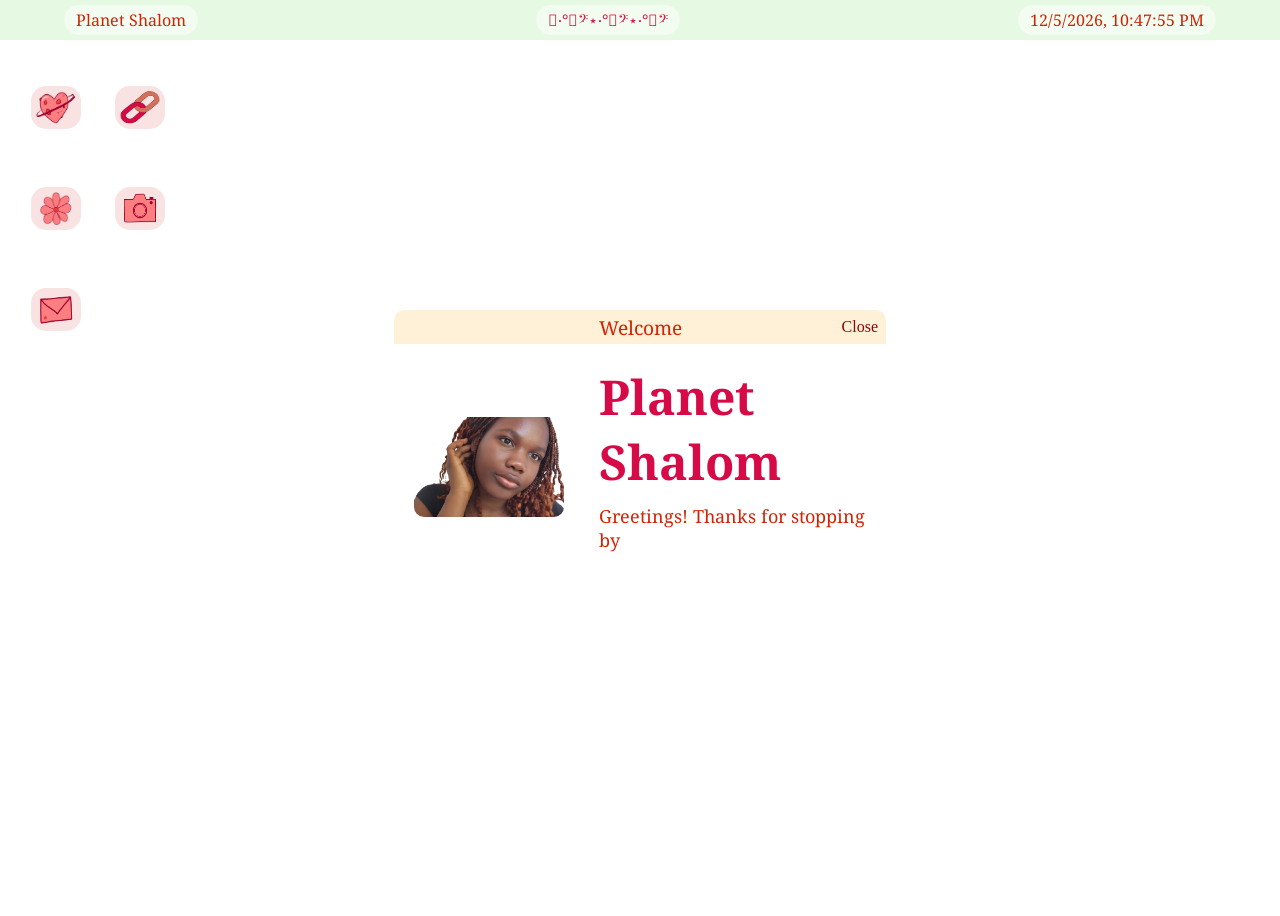
==== commit 48957511: "debug the "Contact Me" app" ====
--- a/index.html
+++ b/index.html
@@ -52,7 +52,7 @@
         src="./images/icons/PlanetShalom.png"
         class="app">
           <p class="app-label">
-            The Archive
+            Archive
           </p>
       </div>
 
@@ -71,7 +71,7 @@
       <div class="desktop-icon">
         <img 
         id="Galleryopen"
-        src="./images/icons/PlanetShalom.png"
+        src="./images/icons/Gallery.png"
         class="app">
           <p class="app-label">
             Gallery
@@ -82,7 +82,7 @@
       <div class="desktop-icon">
         <img 
         id="Photoboothopen"
-        src="./images/icons/PlanetShalom.png"
+        src="./images/icons/Camera.png"
         class="app">
           <p class="app-label">
             Camera
@@ -93,7 +93,7 @@
       <div class="desktop-icon">
         <img 
         id="ContactMeopen"
-        src="./images/icons/PlanetShalom.png"
+        src="./images/icons/Contact.png"
         class="app">
           <p class="app-label">
             Contact Me
@@ -250,8 +250,7 @@
           </h2>
 
           <div 
-            id="hardwareProjects-container"
-            style="cursor: pointer;">
+            id="hardwareProjects-container">
           </div> 
 
           <h2 
--- a/style.css
+++ b/style.css
@@ -15,8 +15,8 @@
     align-items:center;
     justify-content:space-between;
     gap:clamp(10px, 3vw, 32px);
-    backdrop-filter:blur(10px);
-    background-color:rgba(188,231,178,0.5);
+    backdrop-filter:blur(15px);
+    background-color:rgba(206, 243, 198, 0.5);
     color:#D22405;
     font-family:'Noto Serif', serif;
     box-sizing:border-box;
@@ -91,6 +91,7 @@
     cursor: grab;
     display: flex;
     align-items: center;
+    position: relative; 
 }
 
 .windowcontent {
@@ -107,8 +108,14 @@
     font-family: 'Noto Serif', serif;
     font-size: clamp(1rem,2vw,1.2rem);
     margin: 0;
-    flex: 1;
-    text-align: center;
+    position: absolute;
+    left: 50%;
+    transform: translateX(-50%);
+    max-width: calc(100% - 90px); /* keeps long titles from overlapping the close button on narrow windows */
+    white-space: nowrap;
+    overflow: hidden;
+    text-overflow: ellipsis;
+    pointer-events: none;
 }
 
 .scroll-container {        
@@ -136,6 +143,29 @@
 
 .desktop-icon {
     text-align:center;
+    padding: 8px 4px;
+    border-radius: 12px;
+    transition: background-color .15s ease;
+}
+
+.desktop-icon:hover,
+.desktop-icon:focus-within {
+    background: rgba(255,255,255,0.3);
+    outline: 2px solid #fff;
+}
+
+.app {
+    cursor: pointer;
+    width:50px;
+    height:43px;
+    background-color: #F8E2E2;
+    padding: 5px;
+    border-radius: 15px;
+    transition: transform .12s ease;
+}
+
+.app:active {
+    transform: translate(2px, 2px);
 }
 
 .app-label {
@@ -145,21 +175,6 @@
     font-size:clamp(0.75rem,2vw,1rem);
 }
 
-.app {
-    cursor: pointer;
-    width:60px;
-    height:50px;
-    background-color: #F8E2E2;
-    padding: 5px;
-    border-radius: 15px;
-    transition: .25s;
-}
-
-.app:hover {
-    filter: blur(2px);
-    transform: scale(1.1);
-}
-
 .link {
   color: #AE341C;
   cursor: pointer;
@@ -173,18 +188,12 @@
 
 .project-card{
     width:100%;
-    max-width:240px;
+    max-width:208px;
     background: #D60A46;
     border-radius: 15px;
     color:rgb(248, 228, 209);
     overflow: hidden;
-    transition:.3s;
     margin-bottom: 5%;
-}
-
-.project-card:hover{
-    transform:translateY(-8px);
-    box-shadow:0 20px 40px rgba(0,0,0,.35);
 }
 
 .project-image{
@@ -195,16 +204,19 @@
 }
 
 .project-content{
-    padding:15px;
+    padding:10px;
 }
 
 .project-title{
-    margin-bottom:16px;
+    margin-bottom:8px;
+    font-size: clamp(1.1rem, 3vw, 1.4rem);
+    line-height: 1.2;
 }
 
 .project-description{
-    line-height: 1.5;
-    font-family: 'Noto Serif', serif;
+    line-height: 1.4;
+    font-family: 'Noto Serif', serif;
+    font-size: clamp(0.7rem, 1.8vw, 0.85rem);
 }
 
 .project-link{
@@ -220,6 +232,22 @@
     line-height:1.5;
 }
 
+.hardware-hero-img{
+    width:100%;
+    max-height:280px;
+    object-fit:cover;
+    border-radius:10px;
+    margin-bottom:20px;
+}
+
+.hardware-spec-list{
+    padding-left:20px;
+    color:#AE341C;
+    font-family:'Noto Serif', serif;
+    font-size: medium;
+    line-height:1.6;
+}
+
 .fa-brands{
     font-size: 25px;
     color: #D60A46;
@@ -233,12 +261,11 @@
 
 .gallery-grid{
     display:grid;
-    padding: 2%;
+    padding: 1%;
     grid-template-columns:
         repeat(auto-fill,minmax(190px,1fr));
     gap: 2%;
 }
-
 
 .gallery-card{
     position:relative;
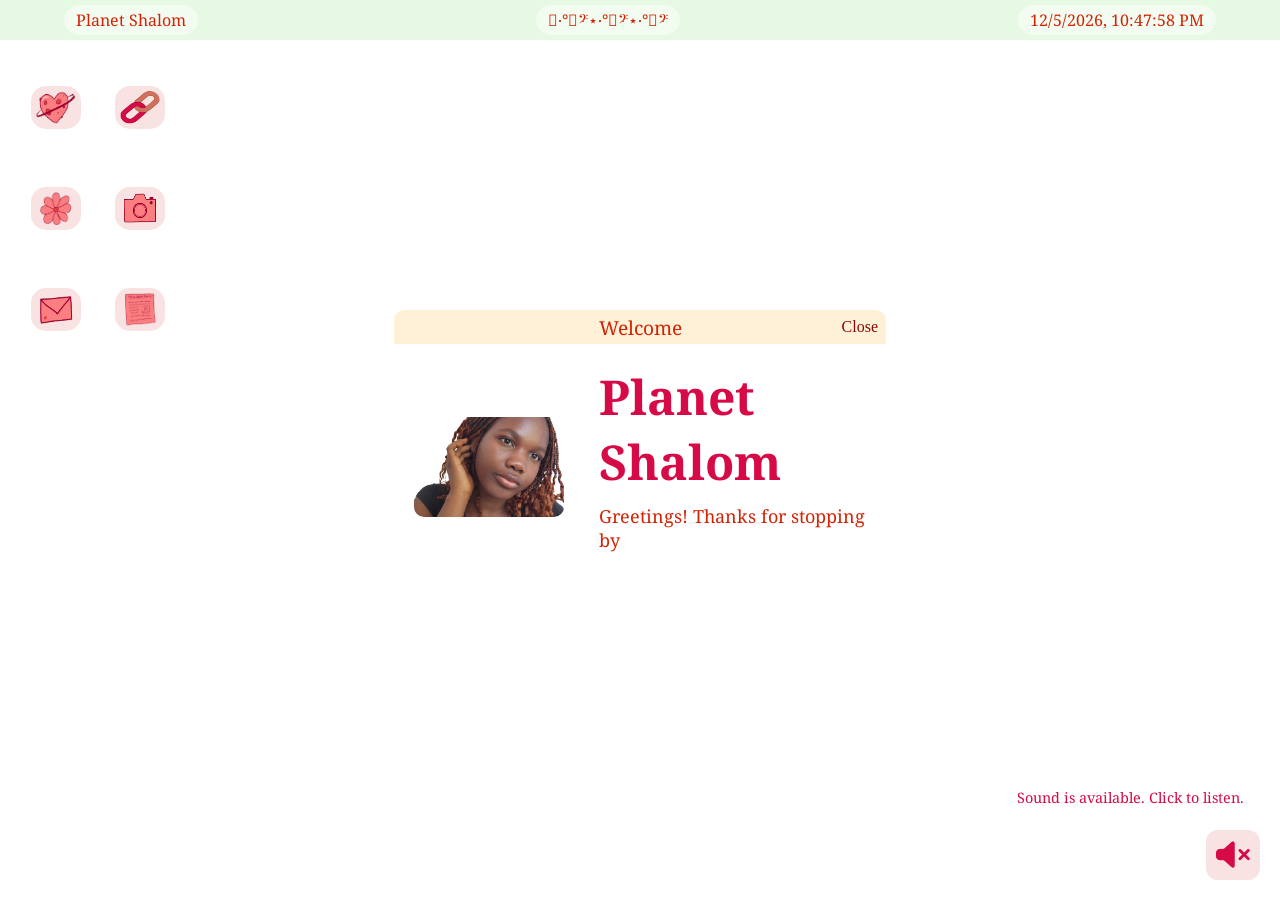
==== commit 73f6bc32: "design Camera layout" ====
--- a/index.html
+++ b/index.html
@@ -29,11 +29,12 @@
     <!-- Top Bar -->
     <div 
     id="topbar">
-      <p id="welcomeopen" class="topbar-item">
+      <p id="welcomeopen" class="topbar-item"
+      style="cursor: pointer;">
         Planet Shalom
       </p>
 
-      <p class="topbar-item decoration">
+      <p class="topbar-item">
         ⋆‧°𓏲ּ𝄢⋆‧°𓏲ּ𝄢⋆‧°𓏲ּ𝄢
       </p>
     
@@ -43,7 +44,8 @@
     </div>
 
     <!-- Desktop Apps -->
-    <div class="desktop-apps">
+    <div 
+    class="desktop-apps">
 
       <!-- The Archive -->
       <div class="desktop-icon">
@@ -99,11 +101,22 @@
             Contact Me
           </p>
       </div>
+
+      <!-- Research -->
+      <div class="desktop-icon">
+        <img 
+        id="Researchopen"
+        src="./images/icons/Research.png"
+        class="app">
+          <p class="app-label">
+            Research
+          </p>
+      </div>
     </div>
 
     <!--The Archive Window-->
     <div
-    class="window"
+    class="window window-lg"
     id="TheArchive"
     style="
       display: none;
@@ -197,8 +210,16 @@
                 color: #AE341C;
                 font-family: 'Noto Serif', serif;
                 font-size: large;">
-                I build interactive, fun websites. I believe that engineering should
-                be considered a creative field.
+                I build interactive websites and other stuff. 
+              </p>
+
+              <p 
+              style="
+                color: #AE341C;
+                font-family: 'Noto Serif', serif;
+                font-size: large;">
+                I believe that engineering is a creative field.
+                Imagination comes to life with science.
               </p>
 
               <p 
@@ -213,7 +234,7 @@
 
             <div>
               <img
-              src="./images/AboutMePic.jpg"
+              src="./images/AboutMe.jpg"
               style="
                 height: auto;
                 width: min(180px, 30vh);  
@@ -230,10 +251,7 @@
           </div>
           
           <h2 
-          style="
-            color: #D60A46;                                                                                                                                                                                      
-            font-family: 'Noto Serif', serif;
-            margin-bottom: clamp(8px, 2vw, 10px);">
+          class="subhead">
             Software
           </h2>
 
@@ -242,10 +260,7 @@
           </div>
 
           <h2 
-          style="
-            color: #D60A46;
-            font-family: 'Noto Serif', serif;
-            margin-bottom: clamp(8px, 2vw, 10px);">
+          class="subhead">
             Hardware
           </h2>
 
@@ -254,10 +269,7 @@
           </div> 
 
           <h2 
-          style="
-            color: #D60A46;
-            font-family: 'Noto Serif', serif;
-            margin-bottom: 10px;">
+          class="subhead">
             Crochet
           </h2>
 
@@ -416,7 +428,7 @@
 
     <!--Photobooth Window-->
     <div
-    class="window"
+    class="window window-lg"
     id="Photobooth"
     style="
       display: none;
@@ -551,6 +563,104 @@
           <button type="submit" class="contact-submit">Send</button>
         </form>
       </div>
+    </div>
+
+    <!--  Research Window-->
+    <div
+    class="window window-lg"
+    id="Research">
+      <div
+      class="windowheader"
+      id="Researchheader">
+        <p
+        class="headertext";>
+          Welcome
+        </p>
+       
+        <div 
+        class="closebutton"
+        id="Researchclose">
+          Close
+        </div>
+      </div>
+
+      <!--Research Window Content-->
+      <div
+      class="scroll-container"
+      style="
+        background-color: rgba(250, 245, 226, 0.75);
+        padding: clamp(16px, 3vw, 30px);
+        height: min(400px, 75vh);">
+
+        <!--Research Window Title-->
+        <div 
+        style="
+          justify-content: center;
+          align-items: center;
+          text-align: center;">
+          <h1
+          style="
+            color: #D60A46;
+            font-family: 'Noto Serif', serif;
+            font-size: xxx-large;
+            margin: 0;">
+            Research
+          </h1>
+
+          <p
+          style="
+            color: #AE341C;
+            font-family: 'Noto Serif', serif;
+            font-size: large;
+            margin-top: clamp(8px, 2vw, 10px);">
+            Shalom's Research Articles, Papers and Posters
+          <p> 
+        </div>
+        
+        <!--Research Window Body-->
+        <div
+        style="
+          justify-content: center;
+          align-items: center;
+          gap: clamp(16px, 3vw, 35px);">
+
+          <h2 
+          class="subhead">
+            Quantum Computing
+          </h2>
+
+          <div>
+            Lorem IPSUM..
+          </div>
+
+          <h2 
+          class="subhead">
+            Health and Saftey
+          </h2>
+
+          <div>
+            Lorem Ipsum..
+          </div> 
+
+          <h2 
+          class="subhead">
+            Sustainability
+          </h2>
+
+          <div>
+            Lorem Ipsum..
+          </div>
+
+          <h2 
+          class="subhead">
+            Education
+          </h2>
+
+          <div>
+            Lorem Ipsum..
+          </div>
+        </div>
+      </div>  
     </div>
  
     <!--The Home Window-->
@@ -613,6 +723,23 @@
         </div>
       </div>
     </div>
+
+    <!-- Audio Element -->
+    <audio 
+      id="natureAudio" loop>
+      <source src="./audio/birds.mp3" type="audio/mpeg">
+    </audio>
+
+    <!--Speaker-->
+    <div 
+    id="speakerContainer">
+      <i id="speakerIcon" 
+        class="fa-solid fa-volume-xmark"></i>
+
+      <div id="soundTip">
+        Sound is available. Click to listen.
+      </div>
+    </div>
   </body>
 </html>
 
--- a/style.css
+++ b/style.css
@@ -23,7 +23,6 @@
 }
 
 .topbar-item {
-    cursor:pointer;
     margin:0;
     background-color:rgba(255,255,255,0.5);
     padding:
@@ -34,18 +33,12 @@
     font-size:clamp(0.75rem,2vw,1rem);
 }
 
-.decoration {
-    color:#CF244C;
-    cursor: pointer;
-}
-
 @media(max-width:600px){
     #topbar{
         top:2%;
         gap:8px;
         padding:0 10px;
     }
-
 
     .topbar-item{
         font-size:0.7rem;
@@ -76,8 +69,7 @@
     position: absolute;
     top: 50%; 
     left: 50%; 
-    transform: translate(-50%, -50%);
-    align-items: center;
+    transform: translate(-50%, -50%); 
     display: flex;
     flex-direction: column;
 }
@@ -393,4 +385,55 @@
     transform: translateY(-2px);
 }
 
-
+.subhead{
+    color: #D60A46;                                                                                                                                                                                      
+    font-family: 'Noto Serif', serif;
+    margin-bottom: clamp(8px, 2vw, 10px);
+}
+
+.window-lg{
+    width: min(800px, 95vw);
+    max-height: 90vh;
+    overflow-y: auto;
+}
+
+#speakerContainer {
+    position: fixed;
+    bottom: clamp(12px, 3vw, 20px);
+    right: clamp(12px, 3vw, 20px);
+    z-index: 9999;
+}
+
+#speakerIcon {
+    font-size: clamp(24px, 5vw, 30px);
+    color: #D60A46;
+    cursor: pointer;
+    transition: .25s;
+    background: #F8E2E2;
+    padding: clamp(8px, 2vw, 10px);
+    border-radius: 12px;
+}
+
+#speakerIcon:hover{
+    transform:scale(1.15);
+    color:#AE341C;
+}
+
+#soundTip {
+    position: absolute;
+    right: 0;
+    bottom: calc(100% + 10px);
+    width: min(260px, 80vw);
+    padding: clamp(10px, 2vw, 12px);
+    border-radius: 12px;
+    background: rgba(255,255,255,.9);
+    backdrop-filter: blur(8px);
+    color: #D60A46;
+    font-family: 'Noto Serif', serif;
+    font-size: clamp(0.8rem, 2vw, 0.9rem);
+    line-height: 1.4;
+    text-align: center;
+    opacity: 0;
+    pointer-events: none;
+    transition: opacity .35s;
+}
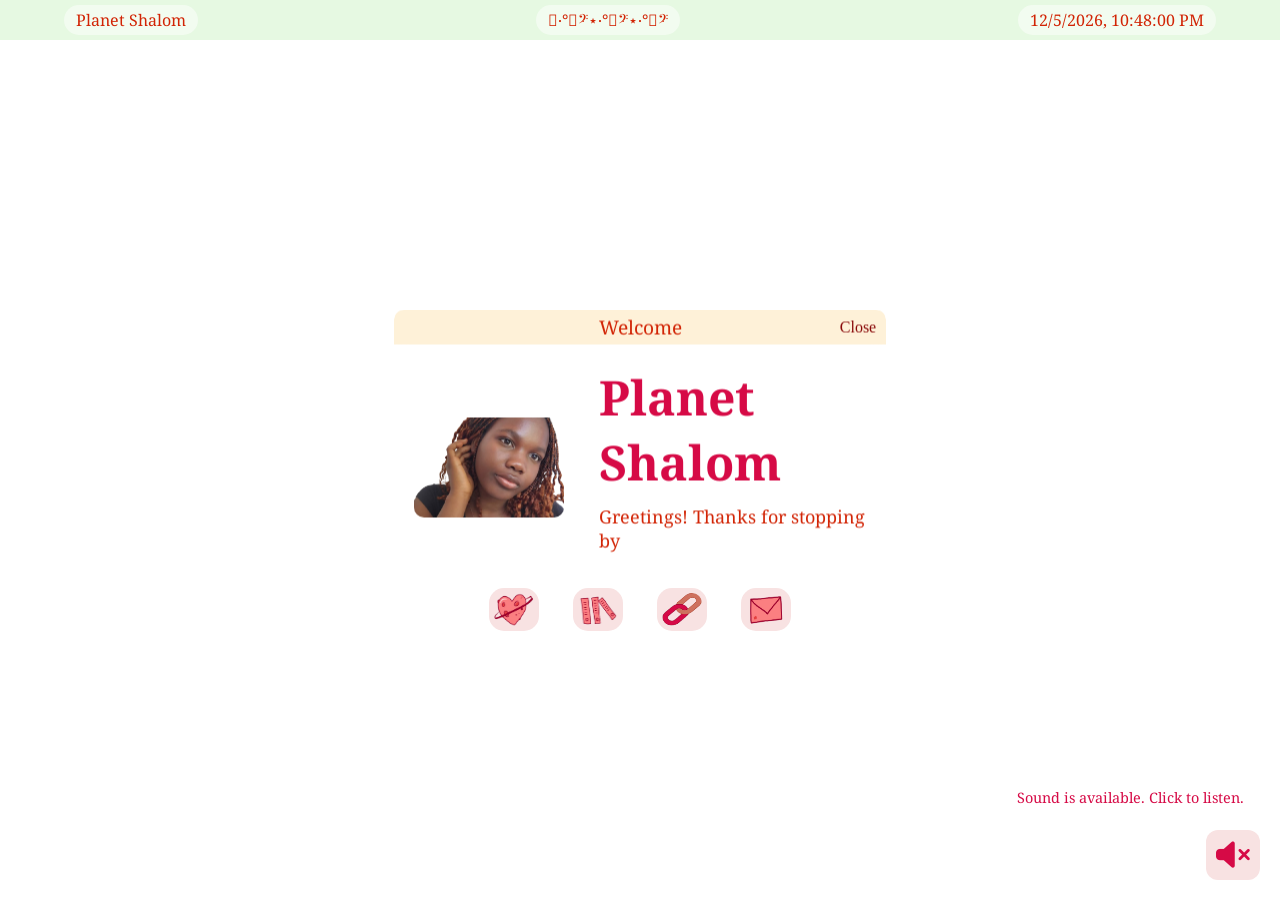
==== commit bc5648c6: "push code" ====
--- a/index.html
+++ b/index.html
@@ -47,11 +47,22 @@
     <div 
     class="desktop-apps">
 
+      <!-- About Me -->
+      <div class="desktop-icon">
+        <img 
+        id="AboutMeopen"
+        src="./images/icons/PlanetShalom.png"
+        class="app">
+          <p class="app-label">
+            About Me
+          </p>
+      </div>
+
       <!-- The Archive -->
       <div class="desktop-icon">
         <img 
         id="TheArchiveopen"
-        src="./images/icons/PlanetShalom.png"
+        src="./images/icons/Archive.png"
         class="app">
           <p class="app-label">
             Archive
@@ -68,28 +79,6 @@
             Links
           </p>
       </div>
-      
-      <!-- Gallery -->
-      <div class="desktop-icon">
-        <img 
-        id="Galleryopen"
-        src="./images/icons/Gallery.png"
-        class="app">
-          <p class="app-label">
-            Gallery
-          </p>
-      </div>
-
-      <!-- Photobooth -->
-      <div class="desktop-icon">
-        <img 
-        id="Photoboothopen"
-        src="./images/icons/Camera.png"
-        class="app">
-          <p class="app-label">
-            Camera
-          </p>
-      </div>
 
       <!-- Contact Me -->
       <div class="desktop-icon">
@@ -101,18 +90,148 @@
             Contact Me
           </p>
       </div>
-
-      <!-- Research -->
-      <div class="desktop-icon">
-        <img 
-        id="Researchopen"
-        src="./images/icons/Research.png"
-        class="app">
-          <p class="app-label">
-            Research
-          </p>
-      </div>
     </div>
+
+
+    <!-- WINDOWS -->
+    <!--About Me Window-->
+    <div
+    class="window window-lg"
+    id="AboutMe"
+    style="
+      display: none;
+      width: min(800px, 95vw);
+      max-height: 90vh;
+      overflow-y: auto;">
+
+      <div
+      class="windowheader"
+      id="AboutMeheader">
+        <p
+        class="headertext">
+          Welcome
+        </p>
+       
+        <div 
+        class="closebutton"
+        id="AboutMeclose">
+          Close
+        </div>
+      </div>
+
+      <!--About Me Window Content-->
+      <div
+      class="scroll-container"
+      style="
+        background-color: rgba(250, 245, 226, 0.75);
+        padding: clamp(16px, 3vw, 30px);
+        height: min(400px, 75vh);">
+
+        <!--About Me Window Title-->
+          <div 
+          style="
+            justify-content: center;
+            align-items: center;
+            text-align: center;">
+              <h1
+              style="
+                color: #D60A46;
+                font-family: 'Noto Serif', serif;
+                font-size: xxx-large;
+                margin: 0;">
+                About Me
+              </h1>
+
+            <p
+            style="
+              color: #AE341C;
+              font-family: 'Noto Serif', serif;
+              font-size: large;
+              margin-top: clamp(8px, 2vw, 10px);">
+              A very quick description of Shalom
+            <p> 
+          </div>
+       
+
+        <!--About Me Window Body-->
+        <div
+        style="
+          justify-content: center;
+          align-items: center;
+          gap: clamp(16px, 3vw, 35px);">
+
+          <h2 
+          style="
+            color: #D60A46;
+            font-family: 'Noto Serif', serif;
+            margin-bottom: clamp(8px, 2vw, 10px);">
+            Hii, I'm Shalom!
+          </h2>
+
+          <div
+          style="
+            display: flex;
+            justify-content: center;
+            align-items: center;
+            gap: clamp(16px, 3vw, 35px);">
+
+            <div>
+              <p 
+              style="
+                color: #AE341C;
+                font-family: 'Noto Serif', serif;
+                font-size: large;">
+                I'm a Software Engineering student born in Nigeria, now based in
+                British Columbia, Canada.
+              </p>
+
+              <p 
+              style="
+                color: #AE341C;
+                font-family: 'Noto Serif', serif;
+                font-size: large;">
+                I build interactive websites and other stuff. 
+              </p>
+
+              <p 
+              style="
+                color: #AE341C;
+                font-family: 'Noto Serif', serif;
+                font-size: large;">
+                I believe that engineering is a creative field.
+                Imagination comes to life with science.
+              </p>
+
+              <p 
+              style="
+                color: #AE341C;
+                font-family: 'Noto Serif', serif;
+                font-size: large;">
+                My other hobbies are crocheting and sewing. 
+                I share some of my creations on <a class="link" href="https://ca.pinterest.com/no1shalom/">Pinterest</a>.
+              </p>
+            </div>
+
+            <div>
+              <img
+              src="./images/AboutMe.jpg"
+              style="
+                height: auto;
+                width: min(180px, 30vh);  
+                object-fit: cover;
+                border-radius: 10px;"/>
+              <p 
+              style="
+                color: #AE341C;
+                font-family: 'Noto Serif', serif;
+                font-size: x-small;">
+                "Imagination is more important than knowledge." -Einstein
+              </p>
+            </div>
+          </div>
+        </div> 
+      </div> 
+    </div>  
 
     <!--The Archive Window-->
     <div
@@ -179,76 +298,6 @@
           justify-content: center;
           align-items: center;
           gap: clamp(16px, 3vw, 35px);">
-
-          <h2 
-          style="
-            color: #D60A46;
-            font-family: 'Noto Serif', serif;
-            margin-bottom: clamp(8px, 2vw, 10px);">
-            Hii, I'm Shalom!
-          </h2>
-
-          <div
-          style="
-            display: flex;
-            justify-content: center;
-            align-items: center;
-            gap: clamp(16px, 3vw, 35px);">
-
-            <div>
-              <p 
-              style="
-                color: #AE341C;
-                font-family: 'Noto Serif', serif;
-                font-size: large;">
-                I'm a Software Engineering student born in Nigeria, now based in
-                British Columbia, Canada.
-              </p>
-
-              <p 
-              style="
-                color: #AE341C;
-                font-family: 'Noto Serif', serif;
-                font-size: large;">
-                I build interactive websites and other stuff. 
-              </p>
-
-              <p 
-              style="
-                color: #AE341C;
-                font-family: 'Noto Serif', serif;
-                font-size: large;">
-                I believe that engineering is a creative field.
-                Imagination comes to life with science.
-              </p>
-
-              <p 
-              style="
-                color: #AE341C;
-                font-family: 'Noto Serif', serif;
-                font-size: large;">
-                My other hobbies are crocheting and sewing. 
-                I share some of my creations on <a class="link" href="https://ca.pinterest.com/no1shalom/">Pinterest</a>.
-              </p>
-            </div>
-
-            <div>
-              <img
-              src="./images/AboutMe.jpg"
-              style="
-                height: auto;
-                width: min(180px, 30vh);  
-                object-fit: cover;
-                border-radius: 10px;"/>
-              <p 
-              style="
-                color: #AE341C;
-                font-family: 'Noto Serif', serif;
-                font-size: x-small;">
-                "Imagination is more important than knowledge." -Einstein
-              </p>
-            </div>
-          </div>
           
           <h2 
           class="subhead">
@@ -362,133 +411,6 @@
         </div>
       </div> 
     </div>  
-
-    <!--Gallery Window-->
-    <div
-    class="window"
-    id="Gallery"
-    style="
-      display: none;
-      width: min(900px, 95vw);
-      height: min(600px, 80vh);">
-
-      <div
-      class="windowheader"
-      id="Galleryheader">
-        <p
-        class="headertext">
-          Welcome
-        </p>
-       
-        <div 
-        class="closebutton"
-        id="Galleryclose">
-          Close
-        </div>
-      </div>
-
-      <!--Gallery Window Content-->
-      <div
-      class="windowcontent scroll-container"
-      style="
-        background-color: rgba(250, 245, 226, 0.75);">
-
-        <!--Gallery Window Title-->
-        <div 
-        style="
-          justify-content: center;
-          align-items: center;
-          text-align: center;">
-
-          <h1
-          style="
-            color: #D60A46;
-            font-family: 'Noto Serif', serif;
-            font-size: xxx-large;
-            margin: 0;">
-            Gallery
-          </h1>
-
-          <p
-          style="
-            color: #AE341C;
-            font-family: 'Noto Serif', serif;
-            font-size: large;
-            margin-bottom: clamp(8px, 2vw, 10px);">
-            Shalom's Museum of Accomplishments (and Failures)
-          <p> 
-        </div>
-       
-        <!--Gallery Window Body-->
-        <div id="galleryGrid" class="gallery-grid">
-         
-        </div>
-      </div>
-    </div>
-
-    <!--Photobooth Window-->
-    <div
-    class="window window-lg"
-    id="Photobooth"
-    style="
-      display: none;
-      width: min(700px, 80vh);
-      height: min(500px, 60vh);">
-
-      <div
-      class="windowheader"
-      id="Photoboothheader">
-        <p
-        class="headertext">
-          Welcome
-        </p>
-       
-        <div 
-        class="closebutton"
-        id="Photoboothclose">
-          Close
-        </div>
-      </div>
-
-      <!--Photobooth Window Content-->
-      <div
-      class="windowcontent scroll-container"
-      style="
-        background-color: rgba(250, 245, 226, 0.75);">
-
-        <!--Photobooth Window Title-->
-        <div 
-        style="
-          justify-content: center;
-          align-items: center;
-          text-align: center;">
-
-          <h1
-          style="
-            color: #D60A46;
-            font-family: 'Noto Serif', serif;
-            font-size: xxx-large;
-            margin: 0;">
-            Photobooth
-          </h1>
-
-          <p
-          style="
-            color: #D22405;
-            font-family: 'Noto Serif', serif;
-            font-size: large;
-            margin-top: clamp(8px, 2vw, 10px);">
-            Get your very own Planet Shalom souvenir!<br>
-            Proof that you've landed on my planet :)
-          <p> 
-        </div>
-       
-        <!--Photobooth Window Body-->
-        <div>
-          Lorem Ipsum...
-        </div>
-      </div>
-    </div>
 
     <!--Contact Me Window-->
     <div
@@ -548,119 +470,23 @@
        
         <!--Contact Me Window Body-->
         <form id="contactForm" class="contact-form">
+          <input type="hidden" name="access_key" value="c3470bb1-438b-4b72-8629-426304bca6ec">
+          
           <div class="field-row">
             <label for="cm-name">Name</label>
-            <input id="cm-name" type="text" required>
+            <input id="cm-name" name="name" type="text" required>
           </div>
           <div class="field-row">
             <label for="cm-email">Your Email</label>
-            <input id="cm-email" type="email" required>
+            <input id="cm-email" name="email" type="email" required>
           </div>
           <div class="field-row">
             <label for="cm-msg">Message</label>
-            <textarea id="cm-msg" rows="4" required></textarea>
+            <textarea id="cm-msg" name="message" rows="4" required></textarea>
           </div>
           <button type="submit" class="contact-submit">Send</button>
         </form>
       </div>
-    </div>
-
-    <!--  Research Window-->
-    <div
-    class="window window-lg"
-    id="Research">
-      <div
-      class="windowheader"
-      id="Researchheader">
-        <p
-        class="headertext";>
-          Welcome
-        </p>
-       
-        <div 
-        class="closebutton"
-        id="Researchclose">
-          Close
-        </div>
-      </div>
-
-      <!--Research Window Content-->
-      <div
-      class="scroll-container"
-      style="
-        background-color: rgba(250, 245, 226, 0.75);
-        padding: clamp(16px, 3vw, 30px);
-        height: min(400px, 75vh);">
-
-        <!--Research Window Title-->
-        <div 
-        style="
-          justify-content: center;
-          align-items: center;
-          text-align: center;">
-          <h1
-          style="
-            color: #D60A46;
-            font-family: 'Noto Serif', serif;
-            font-size: xxx-large;
-            margin: 0;">
-            Research
-          </h1>
-
-          <p
-          style="
-            color: #AE341C;
-            font-family: 'Noto Serif', serif;
-            font-size: large;
-            margin-top: clamp(8px, 2vw, 10px);">
-            Shalom's Research Articles, Papers and Posters
-          <p> 
-        </div>
-        
-        <!--Research Window Body-->
-        <div
-        style="
-          justify-content: center;
-          align-items: center;
-          gap: clamp(16px, 3vw, 35px);">
-
-          <h2 
-          class="subhead">
-            Quantum Computing
-          </h2>
-
-          <div>
-            Lorem IPSUM..
-          </div>
-
-          <h2 
-          class="subhead">
-            Health and Saftey
-          </h2>
-
-          <div>
-            Lorem Ipsum..
-          </div> 
-
-          <h2 
-          class="subhead">
-            Sustainability
-          </h2>
-
-          <div>
-            Lorem Ipsum..
-          </div>
-
-          <h2 
-          class="subhead">
-            Education
-          </h2>
-
-          <div>
-            Lorem Ipsum..
-          </div>
-        </div>
-      </div>  
     </div>
  
     <!--The Home Window-->
@@ -730,7 +556,7 @@
       <source src="./audio/birds.mp3" type="audio/mpeg">
     </audio>
 
-    <!--Speaker-->
+    <!-- Speaker -->
     <div 
     id="speakerContainer">
       <i id="speakerIcon" 
--- a/style.css
+++ b/style.css
@@ -54,7 +54,17 @@
     color:rgb(137,8,8);
     cursor:pointer;
     margin-left:auto;
-    padding-right:6px 10px;
+    height: 32px;
+    width: 40px;
+    display:flex;
+    align-items:center;
+    justify-content:center;
+    border-radius: 8px;
+    transition: background-color .15s ease;
+}
+
+.closebutton:hover{
+   font-weight: bold;
 }
     
 
@@ -77,7 +87,8 @@
 .windowheader {
     background-color:rgba(250, 200, 100, 0.25);
     backdrop-filter: blur(10px);
-    padding: 8px;
+    padding: 0 8px;
+    height: 35px;
     width: 100%;
     user-select: none;
     cursor: grab;
@@ -125,12 +136,14 @@
 }
 
 .desktop-apps {
-    padding-top: 70px;
-    padding-left: 16px;
-    width: fit-content;
+    position: fixed;
+    top: calc(50% + 130px);
+    left: 50%;
+    transform: translateX(-50%);
     display: grid;
-    grid-template-columns: repeat(2, 64px);
-    gap:20px;
+    grid-template-columns: repeat(4, 64px);
+    gap: 20px;
+    z-index: 1;
 }
 
 .desktop-icon {
@@ -185,12 +198,13 @@
     border-radius: 15px;
     color:rgb(248, 228, 209);
     overflow: hidden;
-    margin-bottom: 5%;
+    transition: .3s;
+    margin-bottom: 3%;
 }
 
 .project-image{
     width:100%;
-    aspect-ratio:16/7;
+    aspect-ratio:16/6;
     height:auto;
     object-fit:cover;
 }
@@ -200,28 +214,24 @@
 }
 
 .project-title{
-    margin-bottom:8px;
+    margin-bottom:6px;
     font-size: clamp(1.1rem, 3vw, 1.4rem);
-    line-height: 1.2;
+    line-height: 1.15;
 }
 
 .project-description{
-    line-height: 1.4;
+    line-height: 1.3;
     font-family: 'Noto Serif', serif;
     font-size: clamp(0.7rem, 1.8vw, 0.85rem);
 }
 
-.project-link{
-    color:rgb(248, 228, 209);
-    display: inline-block;
-    margin: 10px 0 15px;
-    text-decoration:none;
-    font-weight:bold;
-}
-
-.technologies{
-    font-family: 'Noto Serif', serif;
-    line-height:1.5;
+.project-title-link{
+    color: inherit;
+    text-decoration: none;
+}
+
+.project-title-link:hover{
+    text-decoration: underline;
 }
 
 .hardware-hero-img{
@@ -251,53 +261,6 @@
     transform:scale(1.15);
 }
 
-.gallery-grid{
-    display:grid;
-    padding: 1%;
-    grid-template-columns:
-        repeat(auto-fill,minmax(190px,1fr));
-    gap: 2%;
-}
-
-.gallery-card{
-    position:relative;
-    overflow:hidden;
-    border-radius:15px;
-}
-
-.gallery-card img{
-    width:100%;
-    height:100%;
-    object-fit:cover;
-    display:block;
-    transition:.35s;
-}
-
-.overlay{
-    position:absolute;
-    inset:0;
-    background: rgba(255, 255, 255, 0.5);
-    color: #D60A46;
-    font-family: 'Noto Serif', serif;
-    display:flex;
-    flex-direction:column;
-    justify-content:center;
-    align-items:center;
-    opacity:0;
-    transition:.35s;
-    padding:20px;
-    text-align:center;
-}
-
-.gallery-card:hover img{
-    filter:blur(15px);
-    transform:scale(1.08);
-}
-
-.gallery-card:hover .overlay{
-    opacity:1;
-}
-
 *{
     box-sizing:border-box;
 }
@@ -309,15 +272,13 @@
 
 @media(max-width:600px){
     .desktop-apps{
-        display:grid;
-        grid-template-columns:
-            repeat(2, 64px);
-        gap:15px;
+        top: calc(50% + 160px);
+        grid-template-columns: repeat(4, 56px);
+        gap: 12px;
     }
 
     .app{
-        width:56px;
-        height:48px;
+        width:44px;
     }
 }
 
@@ -437,3 +398,4 @@
     pointer-events: none;
     transition: opacity .35s;
 }
+
